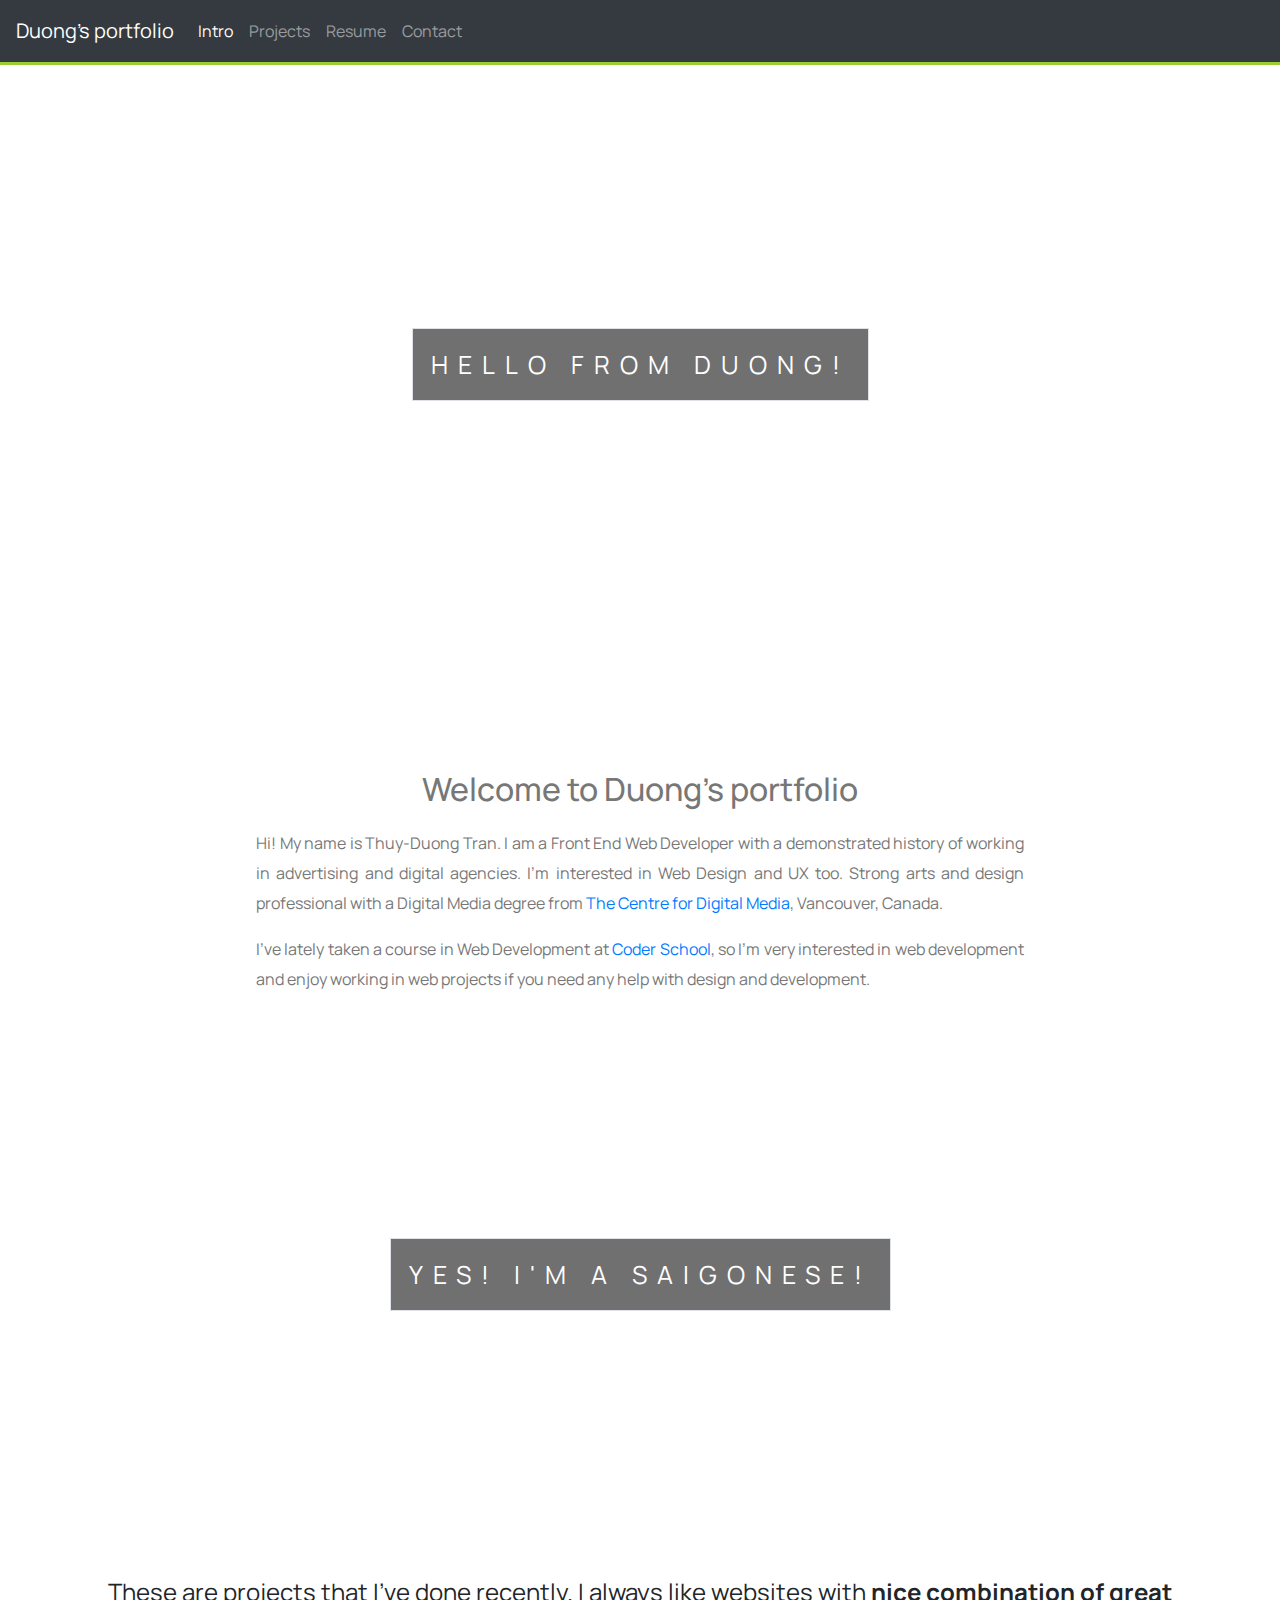
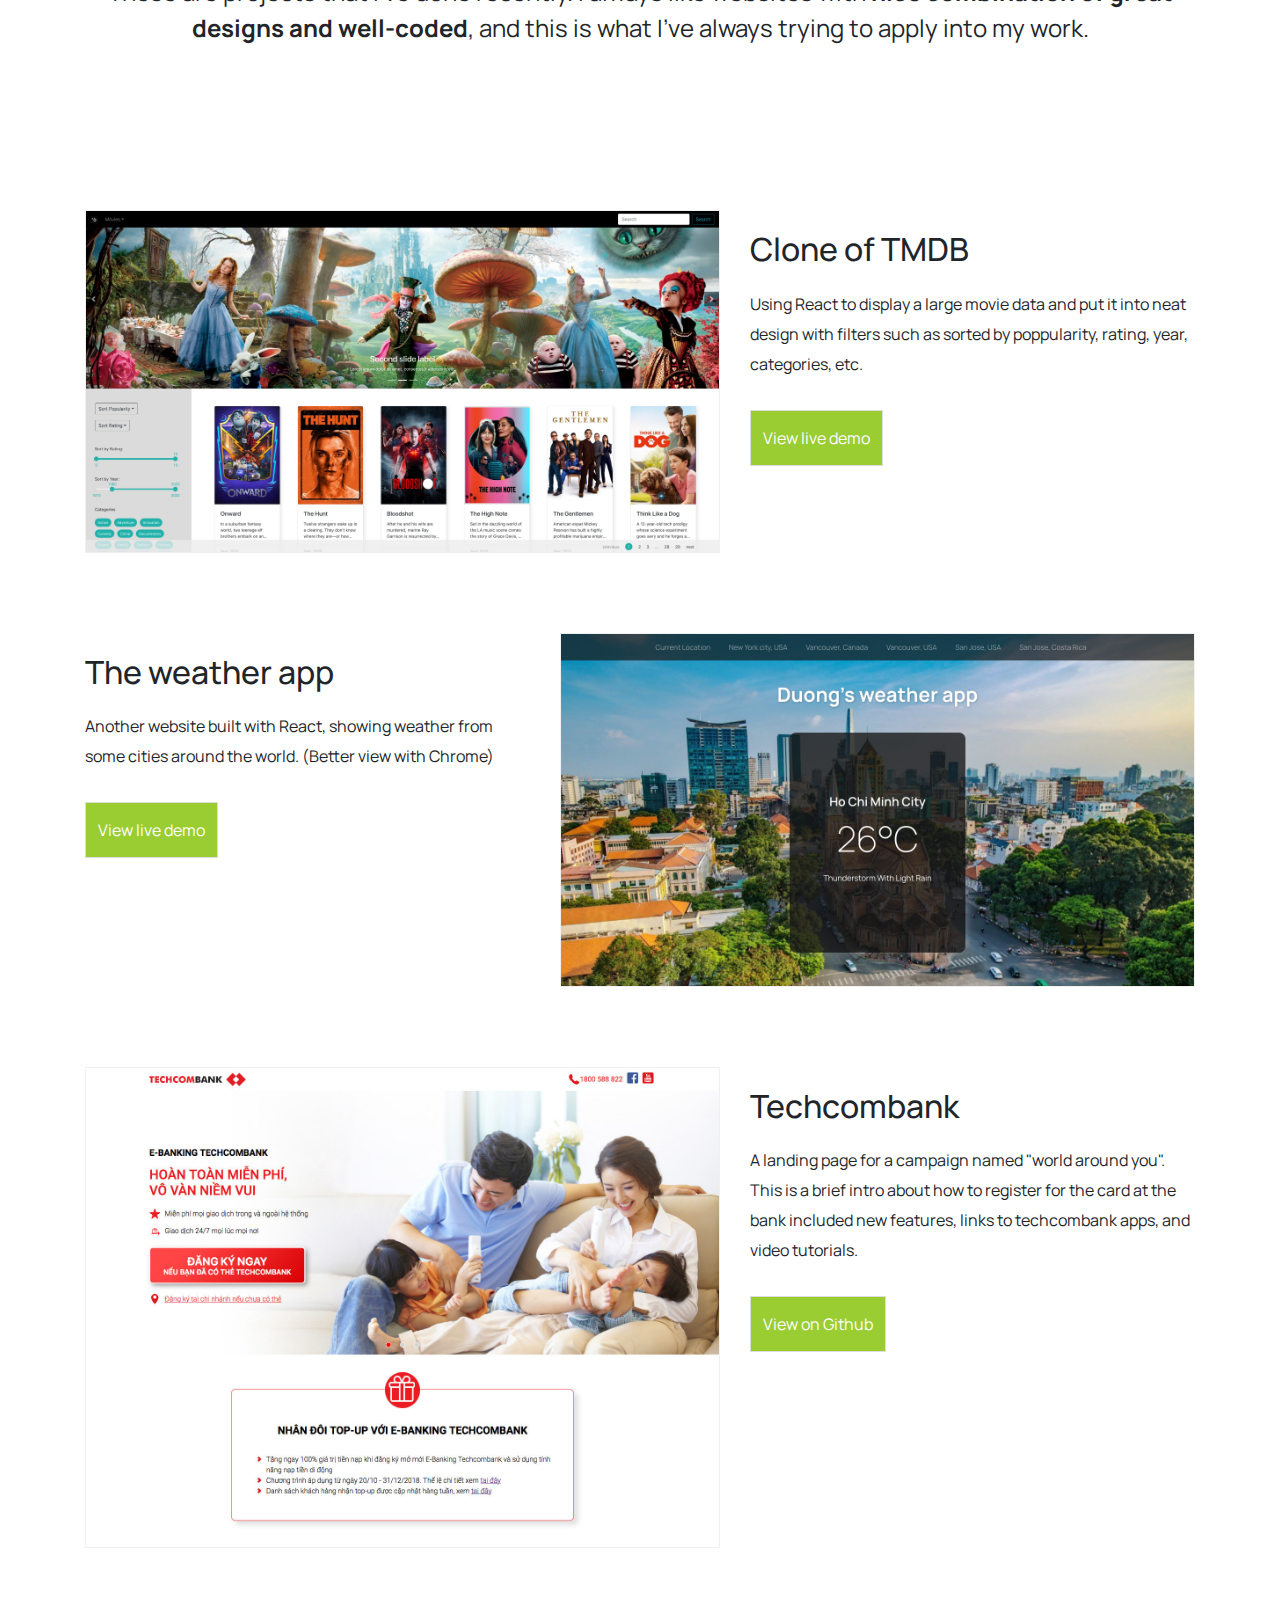
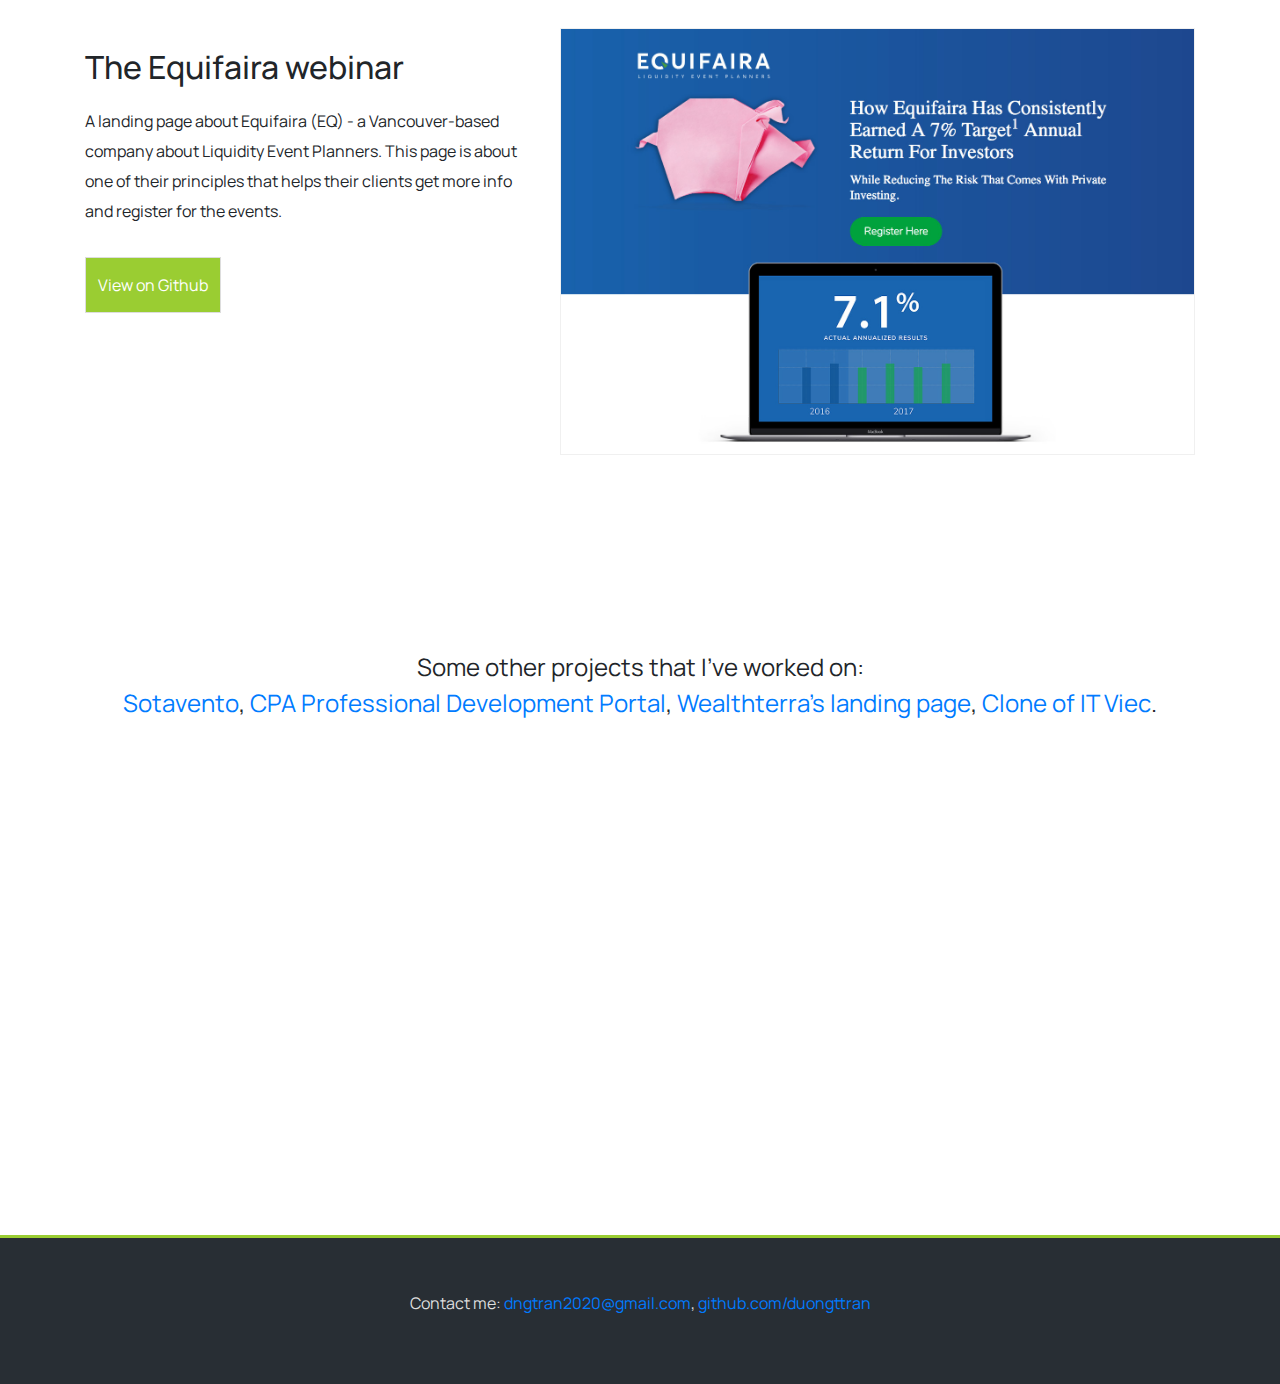
==== index.html @ acdcfc23 "Add files via upload" ====
<!doctype html>
<html lang="en">

<head>
    <!-- Required meta tags -->
    <meta charset="utf-8">
    <meta name="viewport" content="width=device-width, initial-scale=1, shrink-to-fit=no">

    <link rel="stylesheet" href="style.css">

    <!-- Bootstrap CSS -->
    <link rel="stylesheet" href="https://stackpath.bootstrapcdn.com/bootstrap/4.4.1/css/bootstrap.min.css"
        integrity="sha384-Vkoo8x4CGsO3+Hhxv8T/Q5PaXtkKtu6ug5TOeNV6gBiFeWPGFN9MuhOf23Q9Ifjh" crossorigin="anonymous">

    <link
        href="https://fonts.googleapis.com/css2?family=Cormorant:ital,wght@0,300;0,400;0,500;0,600;0,700;1,300;1,400;1,500;1,600;1,700&display=swap"
        rel="stylesheet">

    <title>Welcome to Duong's portfolio</title>

    <link href="https://fonts.googleapis.com/css2?family=Manrope:wght@200;300;400;500;600;700;800&display=swap"
        rel="stylesheet">


</head>

<body>

    <nav class="navbar fixed-top navbar-expand-lg navbar-dark bg-dark">
        <a class="navbar-brand" href="#home">Duong's portfolio</a>
        <button class="navbar-toggler" type="button" data-toggle="collapse" data-target="#navbarNav"
            aria-controls="navbarNav" aria-expanded="false" aria-label="Toggle navigation">
            <span class="navbar-toggler-icon"></span>
        </button>
        <div class="collapse navbar-collapse" id="navbarNav">
            <ul class="navbar-nav">
                <li class="nav-item active">
                    <a class="nav-link" href="#intro">Intro<span class="sr-only">(current)</span></a>
                </li>
                <li class="nav-item">
                    <a class="nav-link" href="#projects">Projects</a>
                </li>
                <li class="nav-item">
                    <a class="nav-link" href="Duong_resume_front-end_2020.pdf" target="_blank">Resume</a>
                </li>
                <li class="nav-item">
                    <a class="nav-link" href="#contact">Contact</a>
                </li>



            </ul>
        </div>
    </nav>

    <div class="bgimg-1" id="home">
        <div class="caption">
            <span class="border">Hello from Duong!</span>
        </div>
    </div>

    <div class="text-style-01" id="intro">
        <h2 class="center-text">Welcome to Duong's portfolio</h2>
        <p>Hi! My name is Thuy-Duong Tran. I am a Front End Web Developer with a demonstrated history of working in
            advertising and digital agencies. I'm interested in Web Design and UX too. Strong arts and design
            professional with a Digital Media degree from <a href="#" target="_blank">The Centre for Digital Media</a>,
            Vancouver, Canada.</p>
        <p>
            I've lately taken a course in Web Development at <a href="https://www.coderschool.vn/en/"
                target="_blank">Coder School</a>, so I'm very interested in web development and
            enjoy working in web projects if you need any help with design and development.</p>
    </div>

    <div class="bgimg-2">
        <div class="caption caption-02">

            <span class="border parallax-square">Yes! I'm a Saigonese!</span>
        </div>
    </div>

    <div class="main-projects">

        <div class="container">
            <div class="row">
                <div class="col-md-12 center-text em-text" id="projects">
                    These are projects that I've done recently. I always like websites with <b>nice combination of great
                        designs and well-coded</b>, and this is what I've always trying to apply into my work.
                </div>
            </div>
        </div>

        <div class="container">
            <div class="row half-part">
                <div class="col-md-7">
                    <a href="https://github.com/duongttran/dng-movie-list" target="_blank">
                        <img src="img/tmdb.jpg" class="project-img">
                    </a>
                </div>

                <div class="col-md-5 right-text">
                    <h2>Clone of TMDB</h2>
                    <p>Using React to display a large movie data and put it into neat design with filters such as sorted
                        by poppularity, rating, year, categories, etc.</p>
                    <button>
                        <a href="https://dng-movie-list.netlify.app/" target="_blank">View live demo
                        </a>
                    </button>
                </div>
            </div>
        </div>



        <div class="container">
            <div class="row half-part">

                <div class="col-md-5 left-text">
                    <h2>The weather app</h2>
                    <p>Another website built with React, showing weather from some cities around the world. (Better view
                        with Chrome)</p>
                    <button><a href="https://duong-weather-app.netlify.app/" target="_blank">View live
                            demo</a></button>
                </div>

                <div class="col-md-7"><a href="https://github.com/duongttran/duong-weather-app" target="_blank">
                        <img src="img/weather.jpg" class="project-img"></a>
                </div>

            </div>
        </div>

        <!-- <div class="container">
            <div class="row half-part">
                <div class="col-md-6">
                    <a href="https://it-viec.netlify.app/" target="_blank"><img src="img/tmdb.jpg" class="project-img"></a>
                </div>
    
                <div class="col-md-6 right-text">
                    <h2>Clone of IT Viec</h2>
                    <p>Using React + Redux to replicate IT Viec - a website for finding jobs in Vietnam.</p>
                </div>
            </div>
        </div> -->



        <div class="container">
            <div class="row half-part">
                <div class="col-md-7">
                    <a href="https://techcombank.netlify.app/" target="_blank"><img src="img/techcombank.jpg"
                            class="project-img"></a>
                </div>

                <div class="col-md-5 right-text">
                    <h2>Techcombank</h2>
                    <p>A landing page for a campaign named "world around you". This is a brief intro about how to
                        register
                        for the card at the bank included new features, links to techcombank apps, and video tutorials.
                    </p>
                    <button><a href=" https://github.com/duongttran/techcombank" target="_blank">View on
                            Github</a></button>

                </div>
            </div>
        </div>

        <div class="container">
            <div class="row half-part">

                <div class="col-md-5 left-text">
                    <h2>The Equifaira webinar</h2>
                    <p>A landing page about Equifaira (EQ) - a Vancouver-based company about Liquidity Event Planners.
                        This page is about one of their principles that helps their clients get more info and register
                        for
                        the events.</p>
                    <button><a href="https://github.com/duongttran/eqlanding" target="_blank">View on
                            Github</a></button>
                </div>

                <div class="col-md-7">
                    <a href="https://www.equifaira.com/webinar-2018.html" target="_blank"><img src="img/eq.jpg"
                            class="project-img"></a>

                </div>


            </div>
        </div>

        <!-- <div class="container">
            <div class="row half-part">
    
                <div class="col-md-6">
                    <h2>The EQ webinar</h2>
                    <p>A landing page about Equifaira (EQ) - a Vancouver-based company about Liquidity Event Planners. This page is about one of their webinar that helps their clients get more info and register for the events.</p>
                </div>
    
                <div class="col-md-6 flower-bgr ">
                    <a href="https://www.equifaira.com/webinar-2018.html" target="_blank"><img src="img/eq.jpg" class="project-img"></a>
                </div>
    
            </div>
        </div> -->



        <div class="container">
            <div class="row">
                <div class="col-md-12 center-text em-text" id="projects">
                    Some other projects that I've worked on:<br />
                    <a href="https://sotavento.netlify.app/" target="_blank">Sotavento</a>, <a
                        href="https://pd.bccpa.ca/" target="_blank">CPA Professional
                        Development Portal</a>, <a href="http://dr.wealthterra.com/" target="_blank">Wealthterra's
                        landing page</a>, <a href="https://it-viec.netlify.app/" target="_blank">Clone of IT Viec</a>.
                </div>
            </div>
        </div>
    </div>



    <div class="bgimg-3">
        <div class="caption">


        </div>
    </div>

    <div class="footer" id="contact">
        <p>Contact me: <a href="mailto:dngtran2020@gmail.com">dngtran2020@gmail.com</a>, <a href="github.com/duongttran"
                target="_blank">github.com/duongttran</a></p>
    </div>
    </div>


    <!-- <div class="bgimg-1">


        <div class="caption">
            <span class="border">COOL!</span>
        </div>

    </div> -->


    <script src="https://code.jquery.com/jquery-3.4.1.slim.min.js"
        integrity="sha384-J6qa4849blE2+poT4WnyKhv5vZF5SrPo0iEjwBvKU7imGFAV0wwj1yYfoRSJoZ+n"
        crossorigin="anonymous"></script>
    <script src="https://cdn.jsdelivr.net/npm/popper.js@1.16.0/dist/umd/popper.min.js"
        integrity="sha384-Q6E9RHvbIyZFJoft+2mJbHaEWldlvI9IOYy5n3zV9zzTtmI3UksdQRVvoxMfooAo"
        crossorigin="anonymous"></script>
    <script src="https://stackpath.bootstrapcdn.com/bootstrap/4.4.1/js/bootstrap.min.js"
        integrity="sha384-wfSDF2E50Y2D1uUdj0O3uMBJnjuUD4Ih7YwaYd1iqfktj0Uod8GCExl3Og8ifwB6"
        crossorigin="anonymous"></script>
</body>

</html>
---- style.css ----
nav {
  border-bottom: 3px solid yellowgreen;
}
body,
html {
  height: 100%;
  margin: 0;
  font-family: "Manrope", sans-serif !important;
  font-size: 16px !important;
  line-height: 30px !important;
  color: #777;
}

nav {
  font-family: "Manrope", sans-serif !important;
  font-size: 16px !important;
  line-height: 30px !important;
  color: #777;
}

nav a {
  transition: 0.5s;
}

.bgimg-1,
.bgimg-2,
.bgimg-3 {
  position: relative;
  background-attachment: fixed;
  background-position: center;
  background-repeat: no-repeat;
  background-size: cover;
}

.bgimg-1 {
  background-image: url("https://princeofwhales.com/wp-content/uploads/2019/05/Vancouver-Adventures.jpg");
  min-height: 700px;
}

.bgimg-2 {
  background-image: url("https://wantsee.world/wp-content/uploads/2019/10/Ho-Chi-Minh-City.-Notre-Dame-Cathedral-Basilica-of-Saigon.jpg");
  min-height: 400px;
}

.bgimg-3 {
  background-image: url("https://images.adsttc.com/media/images/5015/4321/28ba/0d02/f000/0a5a/large_jpg/stringio.jpg?1414028909=");
  min-height: 400px;
}

h2 {
  margin: 20px 0 !important;
}

button {
  border: #ddd 1px solid;
  background-color: yellowgreen;
  color: white;
  padding: 12px;
  transition: 0.5s;
  margin: 15px 0 !important;
}

.border {
  font-family: "Manrope", serif;
}

button a {
  color: white;
  text-decoration: none;
}

button:hover {
  border: #ddd 1px solid;
  background-color: white;

  transition: 0.5s;
  color: grey;
  text-decoration: none;
}

button a:hover {
  color: grey;
  text-decoration: none;
}

.caption {
  position: absolute;
  left: 0;
  top: 50%;
  width: 100%;
  text-align: center;
  color: #000;
  text-transform: uppercase;
  letter-spacing: 0px !important;
}

/* .caption-02 {

    border: 2px solid white;
} */
.parallax-square {
  background-color: rgba(0, 0, 0, 0.411);
  font-size: 25px;
  color: #f7f7f7;
  border: 2px solid white !important;
}

.center-text {
  text-align: center;
}

.caption span.border {
  background-color: rgba(17, 17, 17, 0.6);
  color: #fff;
  padding: 18px;
  font-size: 25px;
  letter-spacing: 10px;
}

h3 {
  letter-spacing: 5px;
  text-transform: uppercase;
  font: 20px "Lato", sans-serif;
  color: #111;
}

/* DUONG */

.center-text {
  text-align: center;
}

h1,
h2 {
  margin: 50px 0;
}

h2 {
  font-family: "Manrope", sans-serif;
}

h3 {
  font-family: "Manrope", sans-serif;
}

.em-text {
  font-size: 24px;
  line-height: 36px;

  margin: 10% 0;
}

#projects {
}

/* .center-video {
    display: flex;
    justify-content: center;
}

.center-video iframe {
    text-align: center;
    margin: 0 auto;
    margin: 10%;
} */

.half-part {
  margin-top: 50px;
  margin-bottom: 80px;
}

.right-text {
  padding-left: 20px;
}

iframe {
  margin-bottom: 50px;
}

.footer {
  color: #ddd;
  background-color: #282e34;
  text-align: center !important;
  padding: 50px 80px;
  text-align: justify;
  border-top: 3px solid yellowgreen;
}

/* .flower-bgr {
    background-image: url("https://cdn.dribbble.com/users/3692561/screenshots/10126537/media/835171ef32d8d1f1078cff45e95d2a4d.png");
    background-size: 50%;
    background-position: bottom right;
    background-repeat: no-repeat;
} */

/* .mask-bgr {
    background-image: url("https://images-na.ssl-images-amazon.com/images/I/71JTZPoFWEL._AC_SL1500_.jpg");
    background-size: 50%;
    background-position: bottom left;
    background-repeat: no-repeat;
} */

.project-img {
  max-width: 100%;
  width: 100%;
  height: 100%;
  border: 1px solid rgb(240, 240, 240);
}

#tmdb {
  height: 300px;
}

.text-style-01 {
  color: #777;
  background-color: white;
  text-align: center;
  padding: 50px 20%;
  text-align: justify;
}

.card-row {
  display: flex;
  justify-content: center;
  padding: 10% 5%;
}

.card {
  margin-bottom: 50px;
}

.btn-primary,
.btn {
  color: #fff;
  background-color: red !important;
  border-color: #0062cc;
}

.bgimg-4 {
  background-color: blue;
  mix-blend-mode: multiply;
  background-image: url("https://d3oj2y7irryo5z.cloudfront.net/wp-content/uploads/2020/03/unnamed-2.jpg");
  /* min-height: 800px; */
}

/* Turn off parallax scrolling for tablets and phones */

@media only screen and (max-device-width: 1024px) {
  .bgimg-1,
  .bgimg-2,
  .bgimg-3 {
    background-attachment: scroll;
  }
}

@media (max-width: 600px) {
  .caption span.border {
    font-size: 15px !important;
    border: 2px solid white !important;
    font-weight: 600;
    background-color: rgba(41, 41, 41, 0.671);
  }
}
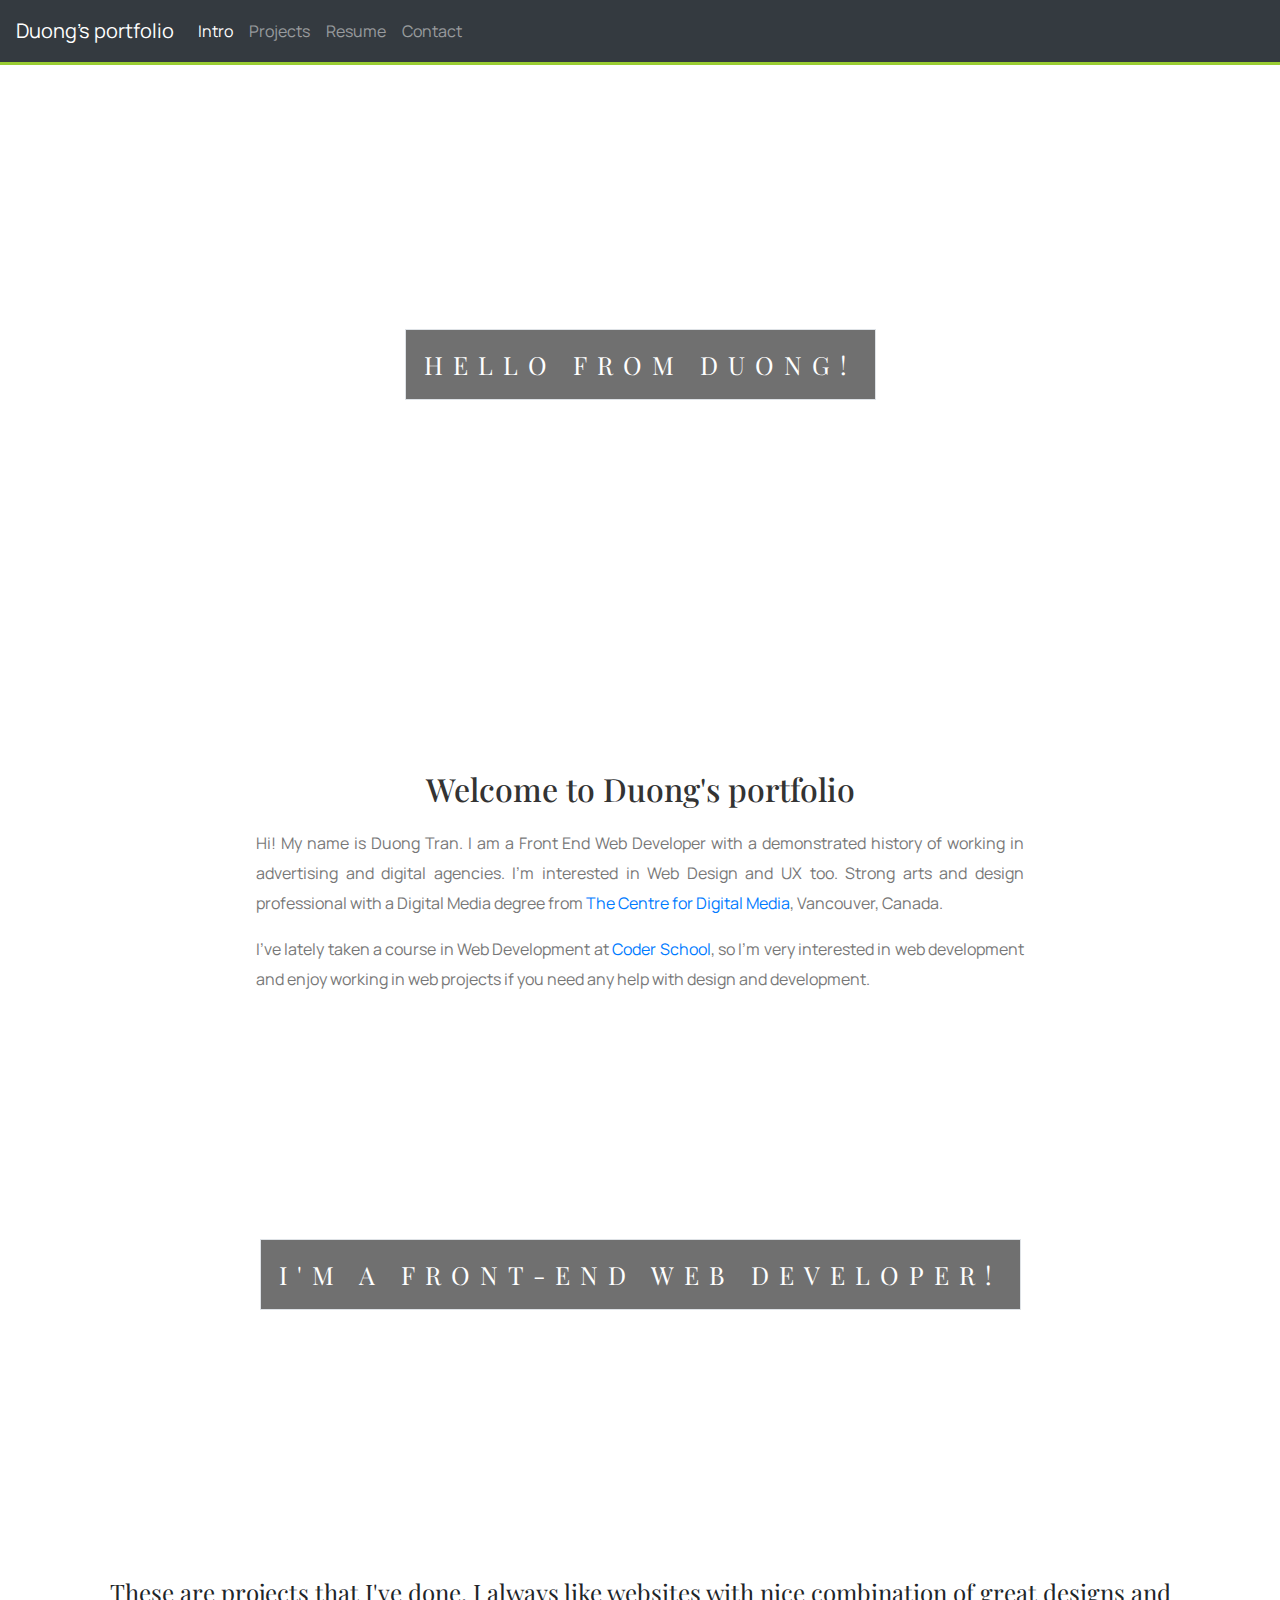
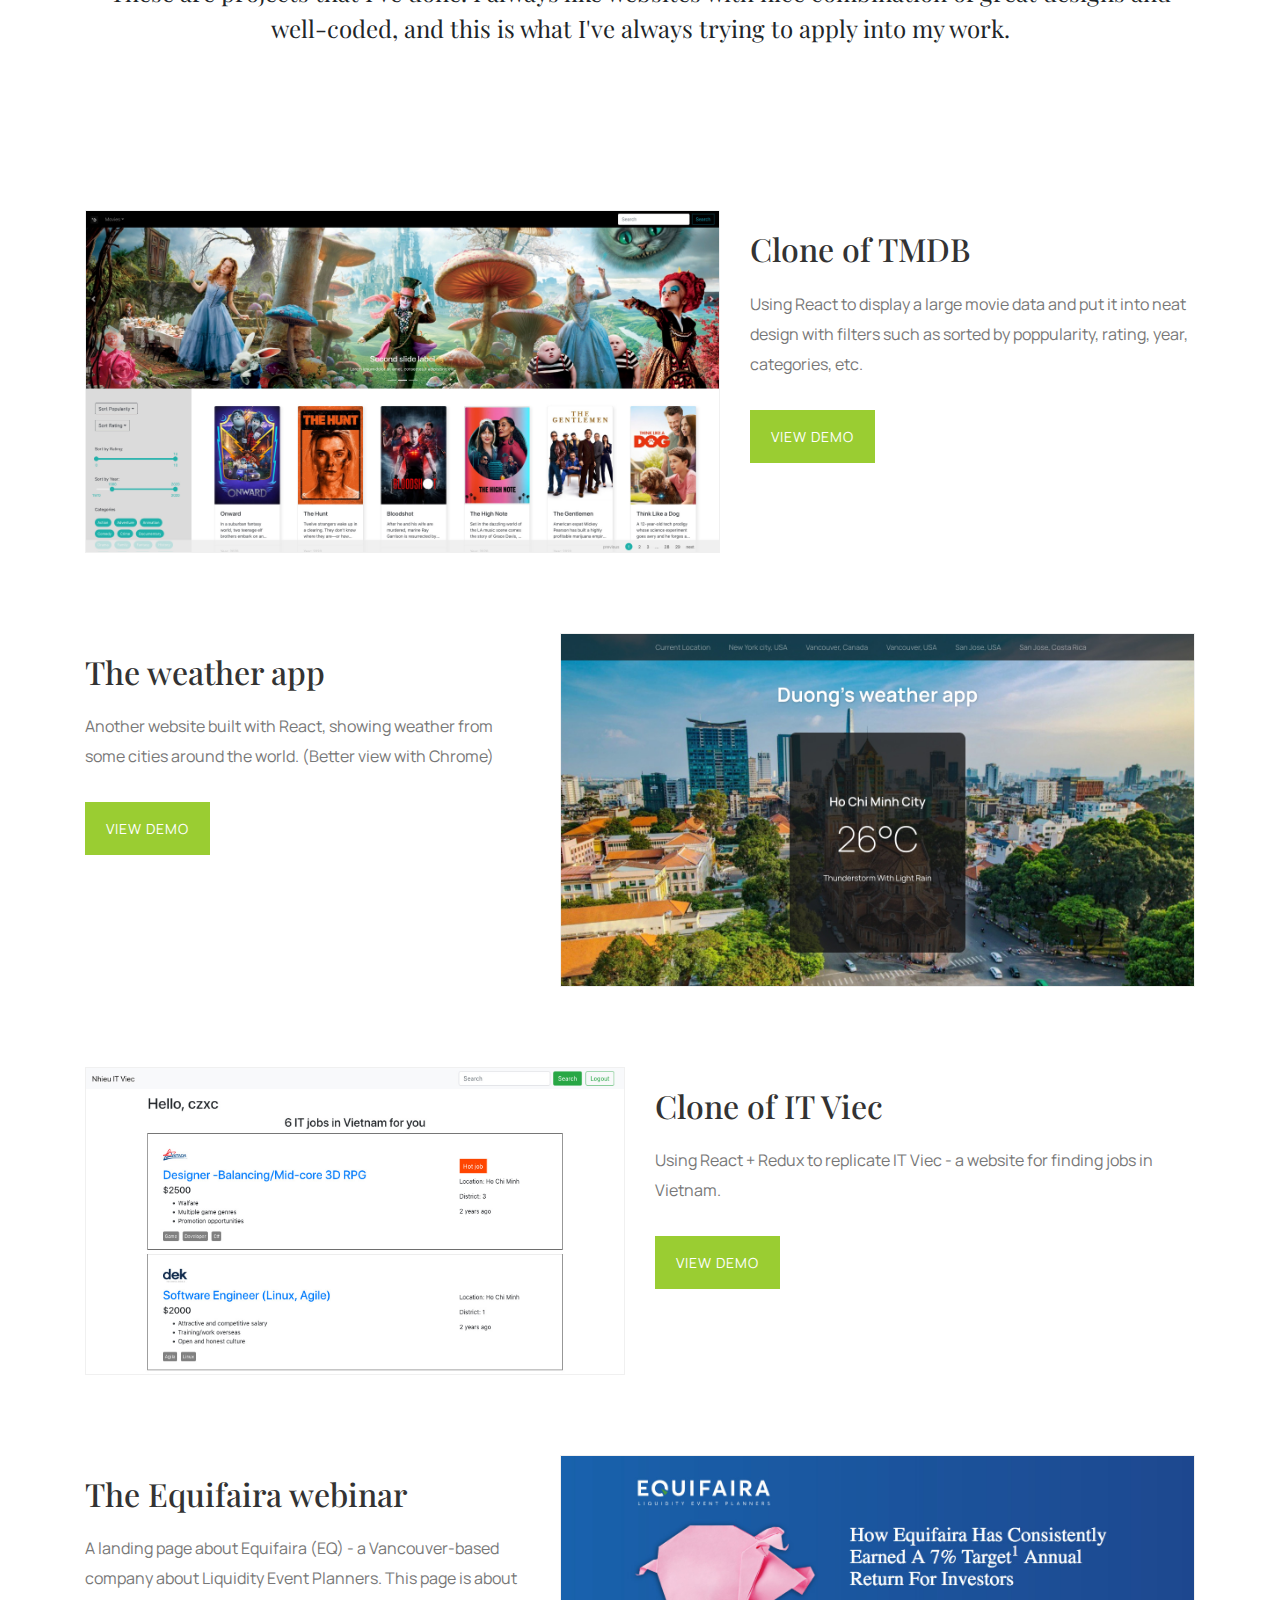
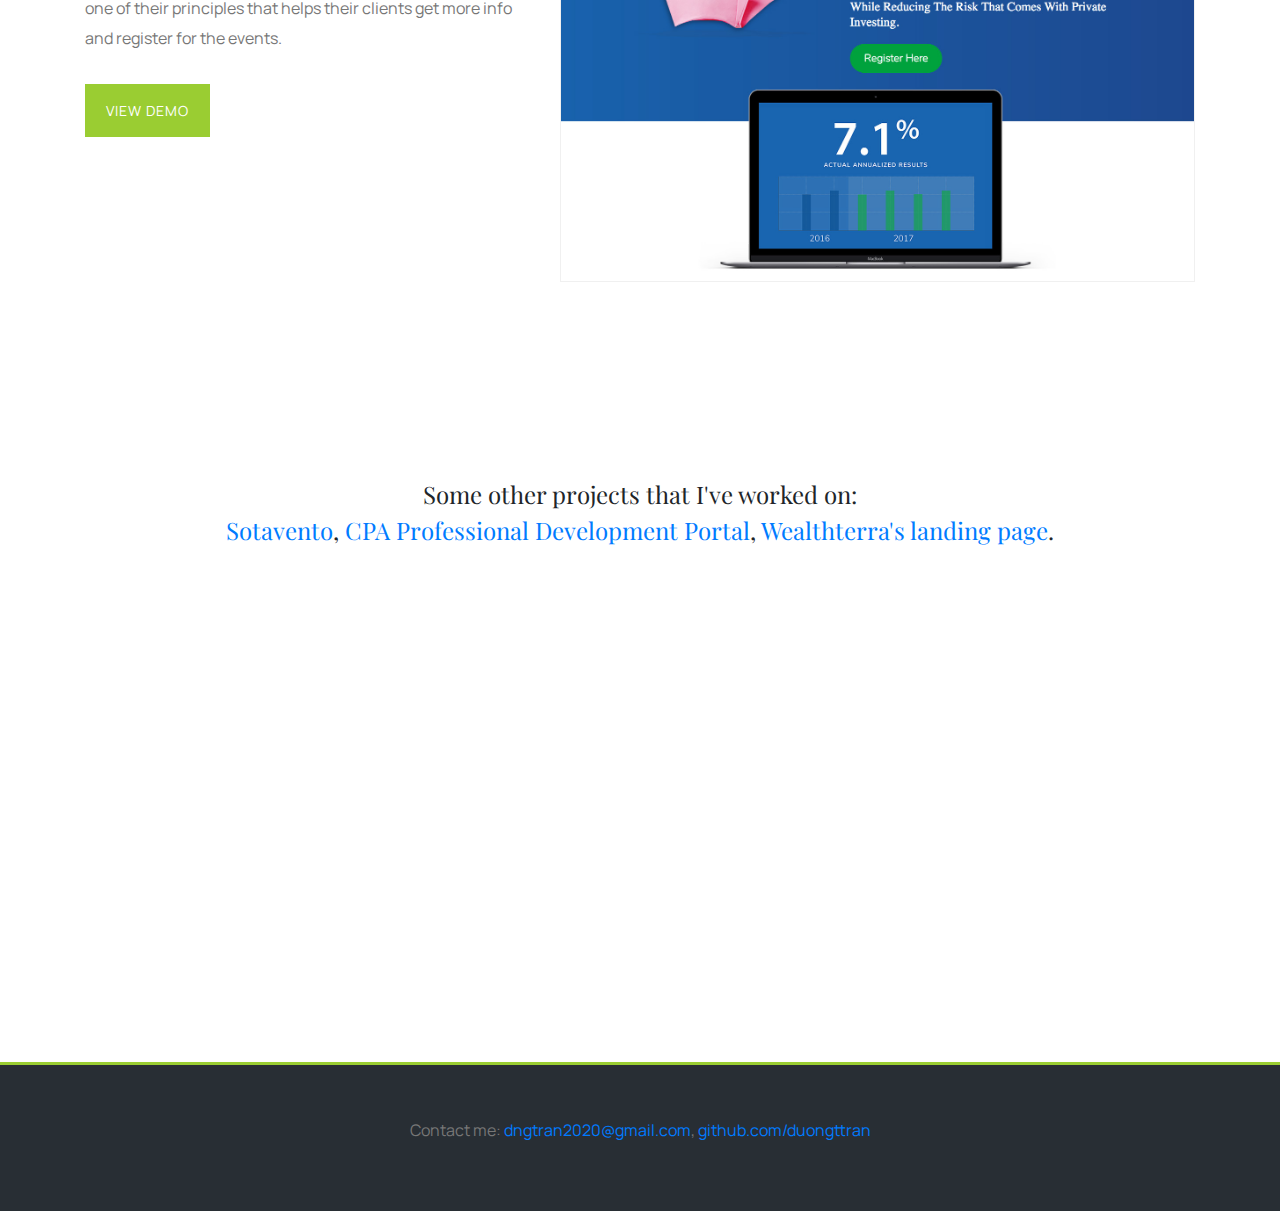
==== commit b77e202b: "fix layout" ====
--- a/index.html
+++ b/index.html
@@ -9,18 +9,17 @@
     <link rel="stylesheet" href="style.css">
 
     <!-- Bootstrap CSS -->
-    <link rel="stylesheet" href="https://stackpath.bootstrapcdn.com/bootstrap/4.4.1/css/bootstrap.min.css"
-        integrity="sha384-Vkoo8x4CGsO3+Hhxv8T/Q5PaXtkKtu6ug5TOeNV6gBiFeWPGFN9MuhOf23Q9Ifjh" crossorigin="anonymous">
-
-    <link
-        href="https://fonts.googleapis.com/css2?family=Cormorant:ital,wght@0,300;0,400;0,500;0,600;0,700;1,300;1,400;1,500;1,600;1,700&display=swap"
-        rel="stylesheet">
+    <link rel="stylesheet" href="https://stackpath.bootstrapcdn.com/bootstrap/4.4.1/css/bootstrap.min.css" integrity="sha384-Vkoo8x4CGsO3+Hhxv8T/Q5PaXtkKtu6ug5TOeNV6gBiFeWPGFN9MuhOf23Q9Ifjh" crossorigin="anonymous">
+
+    <link href="https://fonts.googleapis.com/css2?family=Cormorant:ital,wght@0,300;0,400;0,500;0,600;0,700;1,300;1,400;1,500;1,600;1,700&display=swap" rel="stylesheet">
+
+    <link rel="preconnect" href="https://fonts.googleapis.com">
+    <link rel="preconnect" href="https://fonts.gstatic.com" crossorigin>
+    <link href="https://fonts.googleapis.com/css2?family=Playfair+Display:wght@400;500;600;700;800;900&display=swap" rel="stylesheet">
 
     <title>Welcome to Duong's portfolio</title>
 
-    <link href="https://fonts.googleapis.com/css2?family=Manrope:wght@200;300;400;500;600;700;800&display=swap"
-        rel="stylesheet">
-
+    <link href="https://fonts.googleapis.com/css2?family=Manrope:wght@200;300;400;500;600;700;800&display=swap" rel="stylesheet">
 
 </head>
 
@@ -28,8 +27,7 @@
 
     <nav class="navbar fixed-top navbar-expand-lg navbar-dark bg-dark">
         <a class="navbar-brand" href="#home">Duong's portfolio</a>
-        <button class="navbar-toggler" type="button" data-toggle="collapse" data-target="#navbarNav"
-            aria-controls="navbarNav" aria-expanded="false" aria-label="Toggle navigation">
+        <button class="navbar-toggler" type="button" data-toggle="collapse" data-target="#navbarNav" aria-controls="navbarNav" aria-expanded="false" aria-label="Toggle navigation">
             <span class="navbar-toggler-icon"></span>
         </button>
         <div class="collapse navbar-collapse" id="navbarNav">
@@ -41,13 +39,11 @@
                     <a class="nav-link" href="#projects">Projects</a>
                 </li>
                 <li class="nav-item">
-                    <a class="nav-link" href="Duong_resume_front-end_2020.pdf" target="_blank">Resume</a>
+                    <a class="nav-link" href="#" target="_blank">Resume</a>
                 </li>
                 <li class="nav-item">
                     <a class="nav-link" href="#contact">Contact</a>
                 </li>
-
-
 
             </ul>
         </div>
@@ -61,29 +57,23 @@
 
     <div class="text-style-01" id="intro">
         <h2 class="center-text">Welcome to Duong's portfolio</h2>
-        <p>Hi! My name is Thuy-Duong Tran. I am a Front End Web Developer with a demonstrated history of working in
-            advertising and digital agencies. I'm interested in Web Design and UX too. Strong arts and design
-            professional with a Digital Media degree from <a href="#" target="_blank">The Centre for Digital Media</a>,
-            Vancouver, Canada.</p>
+        <p>Hi! My name is Duong Tran. I am a Front End Web Developer with a demonstrated history of working in advertising and digital agencies. I'm interested in Web Design and UX too. Strong arts and design professional with a Digital Media degree from
+            <a href="https://thecdm.ca/" target="_blank">The Centre for Digital Media</a>, Vancouver, Canada.</p>
         <p>
-            I've lately taken a course in Web Development at <a href="https://www.coderschool.vn/en/"
-                target="_blank">Coder School</a>, so I'm very interested in web development and
-            enjoy working in web projects if you need any help with design and development.</p>
+            I've lately taken a course in Web Development at <a href="https://www.coderschool.vn/en/" target="_blank">Coder School</a>, so I'm very interested in web development and enjoy working in web projects if you need any help with design and development.</p>
     </div>
 
     <div class="bgimg-2">
         <div class="caption caption-02">
-
-            <span class="border parallax-square">Yes! I'm a Saigonese!</span>
+            <span class="border parallax-square">I'm a front-end web developer!</span>
         </div>
     </div>
 
     <div class="main-projects">
-
         <div class="container">
             <div class="row">
                 <div class="col-md-12 center-text em-text" id="projects">
-                    These are projects that I've done recently. I always like websites with <b>nice combination of great
+                    These are projects that I've done. I always like websites with <b>nice combination of great
                         designs and well-coded</b>, and this is what I've always trying to apply into my work.
                 </div>
             </div>
@@ -99,10 +89,9 @@
 
                 <div class="col-md-5 right-text">
                     <h2>Clone of TMDB</h2>
-                    <p>Using React to display a large movie data and put it into neat design with filters such as sorted
-                        by poppularity, rating, year, categories, etc.</p>
+                    <p>Using React to display a large movie data and put it into neat design with filters such as sorted by poppularity, rating, year, categories, etc.</p>
                     <button>
-                        <a href="https://dng-movie-list.netlify.app/" target="_blank">View live demo
+                        <a href="https://dng-movie-list.netlify.app/" target="_blank">View demo
                         </a>
                     </button>
                 </div>
@@ -113,73 +102,64 @@
 
         <div class="container">
             <div class="row half-part">
-
                 <div class="col-md-5 left-text">
                     <h2>The weather app</h2>
-                    <p>Another website built with React, showing weather from some cities around the world. (Better view
-                        with Chrome)</p>
-                    <button><a href="https://duong-weather-app.netlify.app/" target="_blank">View live
+                    <p>Another website built with React, showing weather from some cities around the world. (Better view with Chrome)</p>
+                    <button><a href="https://duong-weather-app.netlify.app/" target="_blank">View
                             demo</a></button>
                 </div>
 
-                <div class="col-md-7"><a href="https://github.com/duongttran/duong-weather-app" target="_blank">
+                <div class="col-md-7">
+                    <a href="https://github.com/duongttran/duong-weather-app" target="_blank">
                         <img src="img/weather.jpg" class="project-img"></a>
                 </div>
 
             </div>
         </div>
 
-        <!-- <div class="container">
+        <div class="container">
             <div class="row half-part">
                 <div class="col-md-6">
-                    <a href="https://it-viec.netlify.app/" target="_blank"><img src="img/tmdb.jpg" class="project-img"></a>
-                </div>
-    
+                    <a href="https://github.com/duongttran/itviec/" target="_blank"><img src="img/it-viec.jpg" class="project-img"></a>
+                </div>
+
                 <div class="col-md-6 right-text">
                     <h2>Clone of IT Viec</h2>
                     <p>Using React + Redux to replicate IT Viec - a website for finding jobs in Vietnam.</p>
-                </div>
-            </div>
-        </div> -->
-
-
-
-        <div class="container">
-            <div class="row half-part">
-                <div class="col-md-7">
-                    <a href="https://techcombank.netlify.app/" target="_blank"><img src="img/techcombank.jpg"
-                            class="project-img"></a>
+                    <button><a href="https://it-viec.netlify.app" target="_blank">View demo</a></button>
+                </div>
+            </div>
+        </div>
+
+
+        <!-- <div class="container">
+            <div class="row half-part">
+                <div class="col-md-7">
+                    <a href="https://techcombank.netlify.app/" target="_blank"><img src="img/techcombank.jpg" class="project-img"></a>
                 </div>
 
                 <div class="col-md-5 right-text">
                     <h2>Techcombank</h2>
-                    <p>A landing page for a campaign named "world around you". This is a brief intro about how to
-                        register
-                        for the card at the bank included new features, links to techcombank apps, and video tutorials.
+                    <p>A landing page for a campaign named "world around you". This is a brief intro about how to register for the card at the bank included new features, links to techcombank apps, and video tutorials.
                     </p>
                     <button><a href=" https://github.com/duongttran/techcombank" target="_blank">View on
                             Github</a></button>
 
                 </div>
             </div>
-        </div>
+        </div> -->
 
         <div class="container">
             <div class="row half-part">
 
                 <div class="col-md-5 left-text">
                     <h2>The Equifaira webinar</h2>
-                    <p>A landing page about Equifaira (EQ) - a Vancouver-based company about Liquidity Event Planners.
-                        This page is about one of their principles that helps their clients get more info and register
-                        for
-                        the events.</p>
-                    <button><a href="https://github.com/duongttran/eqlanding" target="_blank">View on
-                            Github</a></button>
-                </div>
-
-                <div class="col-md-7">
-                    <a href="https://www.equifaira.com/webinar-2018.html" target="_blank"><img src="img/eq.jpg"
-                            class="project-img"></a>
+                    <p>A landing page about Equifaira (EQ) - a Vancouver-based company about Liquidity Event Planners. This page is about one of their principles that helps their clients get more info and register for the events.</p>
+                    <button><a href="https://eqlanding.netlify.app" target="_blank">View demo</a></button>
+                </div>
+
+                <div class="col-md-7">
+                    <a href="https://github.com/duongttran/eqlanding/" target="_blank"><img src="img/eq.jpg" class="project-img"></a>
 
                 </div>
 
@@ -208,10 +188,9 @@
             <div class="row">
                 <div class="col-md-12 center-text em-text" id="projects">
                     Some other projects that I've worked on:<br />
-                    <a href="https://sotavento.netlify.app/" target="_blank">Sotavento</a>, <a
-                        href="https://pd.bccpa.ca/" target="_blank">CPA Professional
-                        Development Portal</a>, <a href="http://dr.wealthterra.com/" target="_blank">Wealthterra's
-                        landing page</a>, <a href="https://it-viec.netlify.app/" target="_blank">Clone of IT Viec</a>.
+                    <a href="https://sotavento.netlify.app/" target="_blank">Sotavento</a>, <a href="https://pd.bccpa.ca/" target="_blank">CPA Professional
+                        Development Portal</a>, <a href="#" target="_blank">Wealthterra's
+                        landing page</a>.
                 </div>
             </div>
         </div>
@@ -227,8 +206,7 @@
     </div>
 
     <div class="footer" id="contact">
-        <p>Contact me: <a href="mailto:dngtran2020@gmail.com">dngtran2020@gmail.com</a>, <a href="github.com/duongttran"
-                target="_blank">github.com/duongttran</a></p>
+        <p>Contact me: <a href="mailto:dngtran2020@gmail.com">dngtran2020@gmail.com</a>, <a href="github.com/duongttran" target="_blank">github.com/duongttran</a></p>
     </div>
     </div>
 
@@ -243,15 +221,9 @@
     </div> -->
 
 
-    <script src="https://code.jquery.com/jquery-3.4.1.slim.min.js"
-        integrity="sha384-J6qa4849blE2+poT4WnyKhv5vZF5SrPo0iEjwBvKU7imGFAV0wwj1yYfoRSJoZ+n"
-        crossorigin="anonymous"></script>
-    <script src="https://cdn.jsdelivr.net/npm/popper.js@1.16.0/dist/umd/popper.min.js"
-        integrity="sha384-Q6E9RHvbIyZFJoft+2mJbHaEWldlvI9IOYy5n3zV9zzTtmI3UksdQRVvoxMfooAo"
-        crossorigin="anonymous"></script>
-    <script src="https://stackpath.bootstrapcdn.com/bootstrap/4.4.1/js/bootstrap.min.js"
-        integrity="sha384-wfSDF2E50Y2D1uUdj0O3uMBJnjuUD4Ih7YwaYd1iqfktj0Uod8GCExl3Og8ifwB6"
-        crossorigin="anonymous"></script>
+    <script src="https://code.jquery.com/jquery-3.4.1.slim.min.js" integrity="sha384-J6qa4849blE2+poT4WnyKhv5vZF5SrPo0iEjwBvKU7imGFAV0wwj1yYfoRSJoZ+n" crossorigin="anonymous"></script>
+    <script src="https://cdn.jsdelivr.net/npm/popper.js@1.16.0/dist/umd/popper.min.js" integrity="sha384-Q6E9RHvbIyZFJoft+2mJbHaEWldlvI9IOYy5n3zV9zzTtmI3UksdQRVvoxMfooAo" crossorigin="anonymous"></script>
+    <script src="https://stackpath.bootstrapcdn.com/bootstrap/4.4.1/js/bootstrap.min.js" integrity="sha384-wfSDF2E50Y2D1uUdj0O3uMBJnjuUD4Ih7YwaYd1iqfktj0Uod8GCExl3Og8ifwB6" crossorigin="anonymous"></script>
 </body>
 
 </html>--- a/style.css
+++ b/style.css
@@ -1,157 +1,180 @@
 nav {
-  border-bottom: 3px solid yellowgreen;
-}
+    border-bottom: 3px solid yellowgreen;
+}
+
 body,
 html {
-  height: 100%;
-  margin: 0;
-  font-family: "Manrope", sans-serif !important;
-  font-size: 16px !important;
-  line-height: 30px !important;
-  color: #777;
+    height: 100%;
+    margin: 0;
+    font-family: "Manrope", sans-serif !important;
+    font-size: 16px !important;
+    line-height: 30px !important;
+    color: #777;
 }
 
 nav {
-  font-family: "Manrope", sans-serif !important;
-  font-size: 16px !important;
-  line-height: 30px !important;
-  color: #777;
+    font-family: "Manrope", sans-serif !important;
+    font-size: 16px !important;
+    line-height: 30px !important;
+    color: #777;
 }
 
 nav a {
-  transition: 0.5s;
+    transition: 0.5s;
 }
 
 .bgimg-1,
 .bgimg-2,
 .bgimg-3 {
-  position: relative;
-  background-attachment: fixed;
-  background-position: center;
-  background-repeat: no-repeat;
-  background-size: cover;
+    position: relative;
+    background-attachment: fixed;
+    background-position: center;
+    background-repeat: no-repeat;
+    background-size: cover;
 }
 
 .bgimg-1 {
-  background-image: url("https://princeofwhales.com/wp-content/uploads/2019/05/Vancouver-Adventures.jpg");
-  min-height: 700px;
+    background-image: url("https://princeofwhales.com/wp-content/uploads/2019/05/Vancouver-Adventures.jpg");
+    min-height: 700px;
 }
 
 .bgimg-2 {
-  background-image: url("https://wantsee.world/wp-content/uploads/2019/10/Ho-Chi-Minh-City.-Notre-Dame-Cathedral-Basilica-of-Saigon.jpg");
-  min-height: 400px;
+    background-image: url("https://wantsee.world/wp-content/uploads/2019/10/Ho-Chi-Minh-City.-Notre-Dame-Cathedral-Basilica-of-Saigon.jpg");
+    min-height: 400px;
 }
 
 .bgimg-3 {
-  background-image: url("https://images.adsttc.com/media/images/5015/4321/28ba/0d02/f000/0a5a/large_jpg/stringio.jpg?1414028909=");
-  min-height: 400px;
+    background-image: url("https://images.adsttc.com/media/images/5015/4321/28ba/0d02/f000/0a5a/large_jpg/stringio.jpg?1414028909=");
+    min-height: 400px;
+}
+
+
+/* TYPOGRAPHY */
+
+h1,
+h2,
+h3 {
+    font-family: 'Playfair Display'!important;
+    font-weight: 800;
+    color: #333;
 }
 
 h2 {
-  margin: 20px 0 !important;
-}
+    margin: 20px 0 !important;
+}
+
+p {
+    color: #777;
+}
+
+
+/* a {
+    color: yellowgreen!important;
+} */
 
 button {
-  border: #ddd 1px solid;
-  background-color: yellowgreen;
-  color: white;
-  padding: 12px;
-  transition: 0.5s;
-  margin: 15px 0 !important;
+    border: yellowgreen 1px solid;
+    background-color: yellowgreen;
+    color: white;
+    padding: 12px;
+    transition: 0.5s;
+    margin: 15px 0 !important;
+    letter-spacing: 1px;
+    padding: 10px 20px;
 }
 
 .border {
-  font-family: "Manrope", serif;
+    font-family: 'Playfair Display';
+    font-weight: 300!important;
 }
 
 button a {
-  color: white;
-  text-decoration: none;
+    color: white;
+    text-decoration: none;
+    font-size: 14px;
+    text-transform: uppercase;
 }
 
 button:hover {
-  border: #ddd 1px solid;
-  background-color: white;
-
-  transition: 0.5s;
-  color: grey;
-  text-decoration: none;
+    border: #ddd 1px solid;
+    background-color: rgb(0, 96, 175);
+    transition: 0.5s;
+    color: white!important;
+    text-decoration: none;
 }
 
 button a:hover {
-  color: grey;
-  text-decoration: none;
+    color: white;
+    text-decoration: none;
 }
 
 .caption {
-  position: absolute;
-  left: 0;
-  top: 50%;
-  width: 100%;
-  text-align: center;
-  color: #000;
-  text-transform: uppercase;
-  letter-spacing: 0px !important;
-}
+    font-family: 'Playfair Display'!important;
+    position: absolute;
+    left: 0;
+    top: 50%;
+    width: 100%;
+    text-align: center;
+    color: #000;
+    text-transform: uppercase;
+    letter-spacing: 0px !important;
+}
+
 
 /* .caption-02 {
 
     border: 2px solid white;
 } */
+
 .parallax-square {
-  background-color: rgba(0, 0, 0, 0.411);
-  font-size: 25px;
-  color: #f7f7f7;
-  border: 2px solid white !important;
+    background-color: rgba(0, 0, 0, 0.411);
+    font-size: 25px;
+    color: #f7f7f7;
+    border: 2px solid white !important;
 }
 
 .center-text {
-  text-align: center;
+    text-align: center;
 }
 
 .caption span.border {
-  background-color: rgba(17, 17, 17, 0.6);
-  color: #fff;
-  padding: 18px;
-  font-size: 25px;
-  letter-spacing: 10px;
+    background-color: rgba(17, 17, 17, 0.6);
+    color: #fff;
+    padding: 18px;
+    font-size: 25px;
+    letter-spacing: 10px;
 }
 
 h3 {
-  letter-spacing: 5px;
-  text-transform: uppercase;
-  font: 20px "Lato", sans-serif;
-  color: #111;
-}
+    letter-spacing: 5px;
+    text-transform: uppercase;
+    font: 20px "Lato", sans-serif;
+    color: #111;
+}
+
 
 /* DUONG */
 
 .center-text {
-  text-align: center;
+    text-align: center;
 }
 
 h1,
 h2 {
-  margin: 50px 0;
-}
-
-h2 {
-  font-family: "Manrope", sans-serif;
-}
-
-h3 {
-  font-family: "Manrope", sans-serif;
+    margin: 50px 0;
 }
 
 .em-text {
-  font-size: 24px;
-  line-height: 36px;
-
-  margin: 10% 0;
+    font-size: 24px;
+    line-height: 36px;
+    margin: 10% 0;
 }
 
 #projects {
-}
+    font-family: 'Playfair Display';
+    font-weight: 200;
+}
+
 
 /* .center-video {
     display: flex;
@@ -165,26 +188,27 @@
 } */
 
 .half-part {
-  margin-top: 50px;
-  margin-bottom: 80px;
+    margin-top: 50px;
+    margin-bottom: 80px;
 }
 
 .right-text {
-  padding-left: 20px;
+    padding-left: 20px;
 }
 
 iframe {
-  margin-bottom: 50px;
+    margin-bottom: 50px;
 }
 
 .footer {
-  color: #ddd;
-  background-color: #282e34;
-  text-align: center !important;
-  padding: 50px 80px;
-  text-align: justify;
-  border-top: 3px solid yellowgreen;
-}
+    color: #ddd;
+    background-color: #282e34;
+    text-align: center !important;
+    padding: 50px 80px;
+    text-align: justify;
+    border-top: 3px solid yellowgreen;
+}
+
 
 /* .flower-bgr {
     background-image: url("https://cdn.dribbble.com/users/3692561/screenshots/10126537/media/835171ef32d8d1f1078cff45e95d2a4d.png");
@@ -193,6 +217,7 @@
     background-repeat: no-repeat;
 } */
 
+
 /* .mask-bgr {
     background-image: url("https://images-na.ssl-images-amazon.com/images/I/71JTZPoFWEL._AC_SL1500_.jpg");
     background-size: 50%;
@@ -201,63 +226,64 @@
 } */
 
 .project-img {
-  max-width: 100%;
-  width: 100%;
-  height: 100%;
-  border: 1px solid rgb(240, 240, 240);
+    max-width: 100%;
+    width: 100%;
+    height: 100%;
+    border: 1px solid rgb(240, 240, 240);
 }
 
 #tmdb {
-  height: 300px;
+    height: 300px;
 }
 
 .text-style-01 {
-  color: #777;
-  background-color: white;
-  text-align: center;
-  padding: 50px 20%;
-  text-align: justify;
+    color: #777;
+    background-color: white;
+    text-align: center;
+    padding: 50px 20%;
+    text-align: justify;
 }
 
 .card-row {
-  display: flex;
-  justify-content: center;
-  padding: 10% 5%;
+    display: flex;
+    justify-content: center;
+    padding: 10% 5%;
 }
 
 .card {
-  margin-bottom: 50px;
+    margin-bottom: 50px;
 }
 
 .btn-primary,
 .btn {
-  color: #fff;
-  background-color: red !important;
-  border-color: #0062cc;
+    color: #fff;
+    background-color: red !important;
+    border-color: #0062cc;
 }
 
 .bgimg-4 {
-  background-color: blue;
-  mix-blend-mode: multiply;
-  background-image: url("https://d3oj2y7irryo5z.cloudfront.net/wp-content/uploads/2020/03/unnamed-2.jpg");
-  /* min-height: 800px; */
-}
+    background-color: blue;
+    mix-blend-mode: multiply;
+    background-image: url("https://d3oj2y7irryo5z.cloudfront.net/wp-content/uploads/2020/03/unnamed-2.jpg");
+    /* min-height: 800px; */
+}
+
 
 /* Turn off parallax scrolling for tablets and phones */
 
 @media only screen and (max-device-width: 1024px) {
-  .bgimg-1,
-  .bgimg-2,
-  .bgimg-3 {
-    background-attachment: scroll;
-  }
+    .bgimg-1,
+    .bgimg-2,
+    .bgimg-3 {
+        background-attachment: scroll;
+    }
 }
 
 @media (max-width: 600px) {
-  .caption span.border {
-    font-size: 15px !important;
-    border: 2px solid white !important;
-    font-weight: 600;
-    background-color: rgba(41, 41, 41, 0.671);
-  }
-}
+    .caption span.border {
+        font-size: 15px !important;
+        border: 2px solid white !important;
+        font-weight: 600;
+        background-color: rgba(41, 41, 41, 0.671);
+    }
+}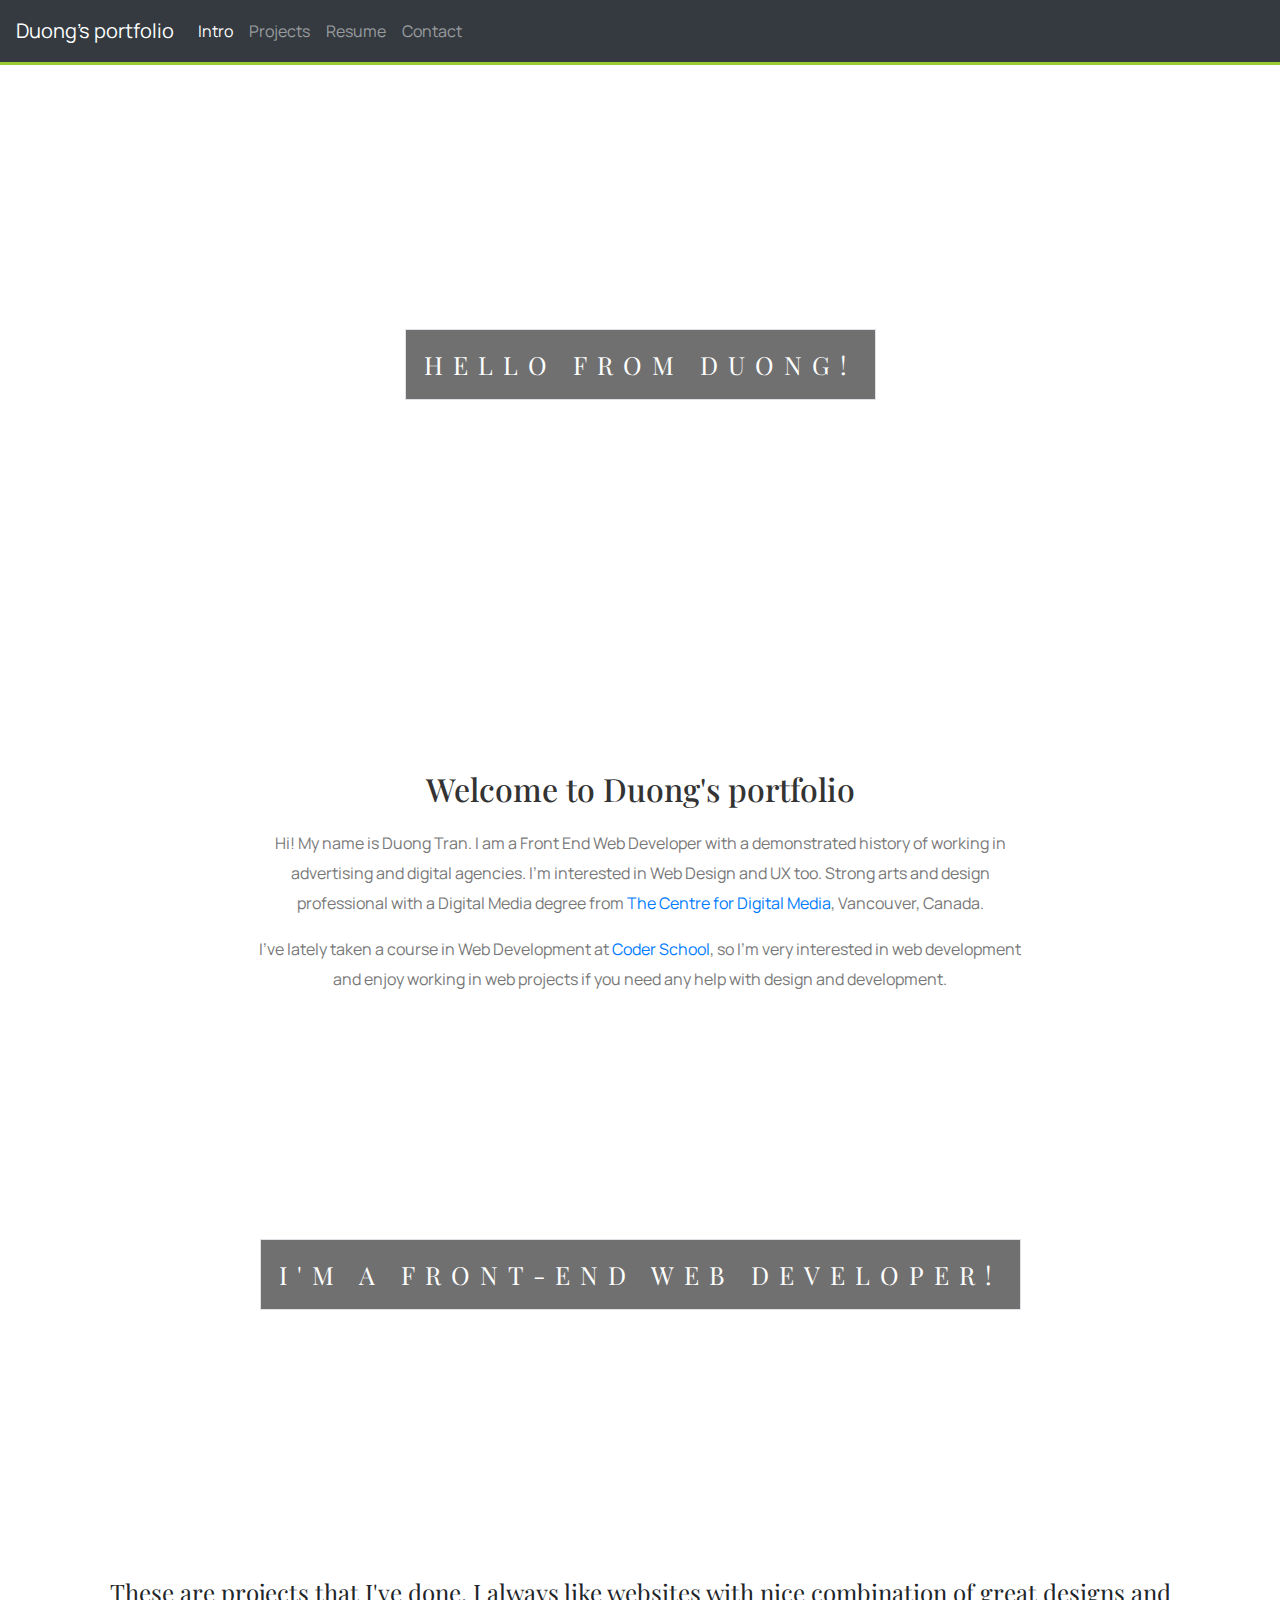
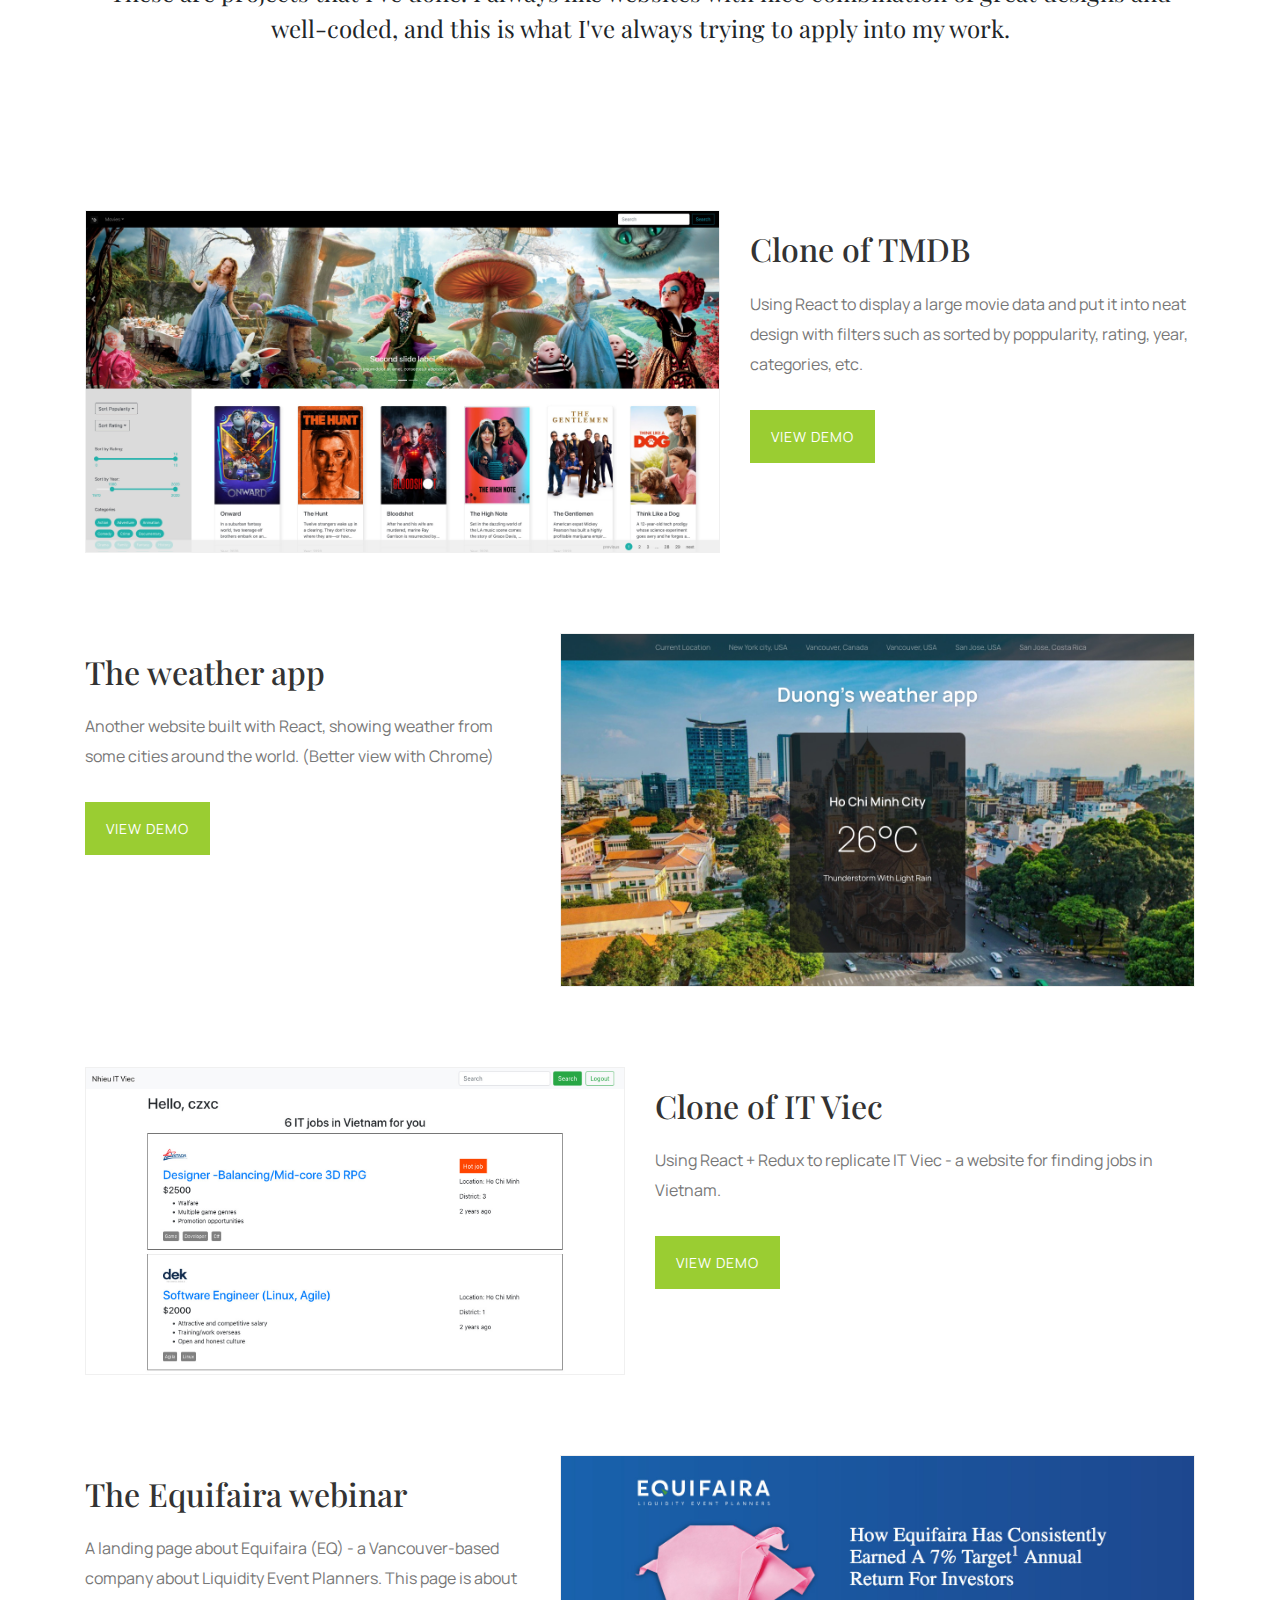
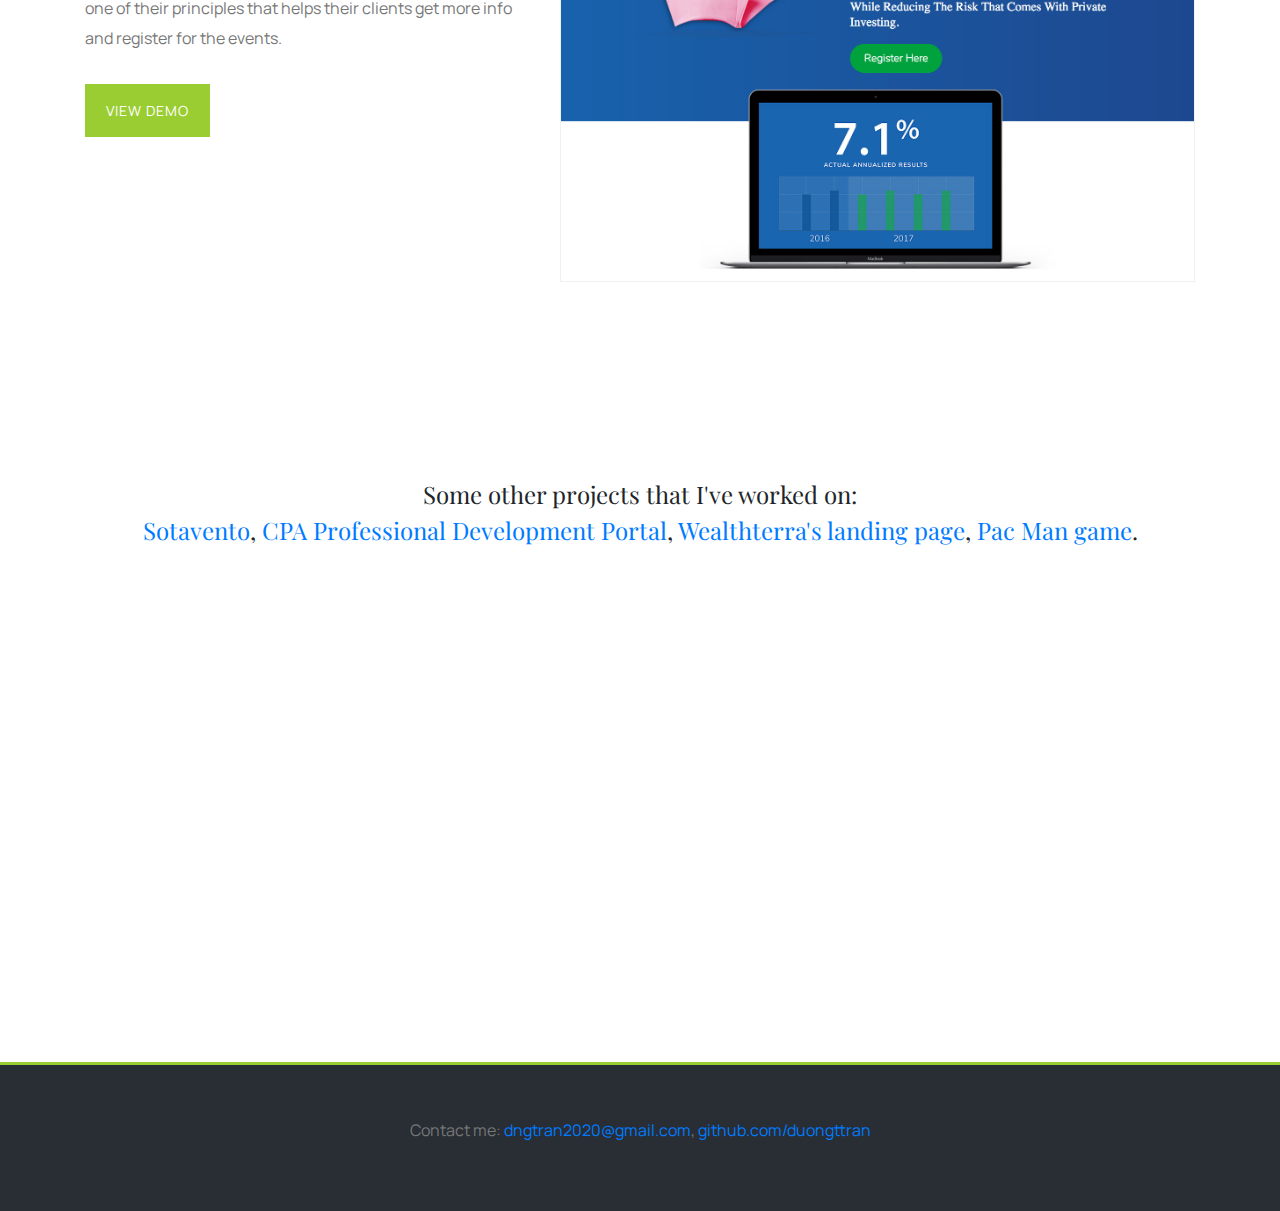
==== commit 28b86d03: "add Pac man game" ====
--- a/index.html
+++ b/index.html
@@ -190,7 +190,7 @@
                     Some other projects that I've worked on:<br />
                     <a href="https://sotavento.netlify.app/" target="_blank">Sotavento</a>, <a href="https://pd.bccpa.ca/" target="_blank">CPA Professional
                         Development Portal</a>, <a href="#" target="_blank">Wealthterra's
-                        landing page</a>.
+                        landing page</a>, <a href="https://2022-pacman.netlify.app/" target="_blank">Pac Man game</a>.
                 </div>
             </div>
         </div>
@@ -226,4 +226,4 @@
     <script src="https://stackpath.bootstrapcdn.com/bootstrap/4.4.1/js/bootstrap.min.js" integrity="sha384-wfSDF2E50Y2D1uUdj0O3uMBJnjuUD4Ih7YwaYd1iqfktj0Uod8GCExl3Og8ifwB6" crossorigin="anonymous"></script>
 </body>
 
-</html>+</html>
--- a/style.css
+++ b/style.css
@@ -34,12 +34,12 @@
 }
 
 .bgimg-1 {
-    background-image: url("https://princeofwhales.com/wp-content/uploads/2019/05/Vancouver-Adventures.jpg");
+    background-image: url("https://www.fairmont-hotel-vancouver.com/content/uploads/2024/02/HVC-Blossoms-Window-EDIT.jpg");
     min-height: 700px;
 }
 
 .bgimg-2 {
-    background-image: url("https://wantsee.world/wp-content/uploads/2019/10/Ho-Chi-Minh-City.-Notre-Dame-Cathedral-Basilica-of-Saigon.jpg");
+    background-image: url("https://www.insideasiatours.com/sites/default/files/styles/carousel_desktop/public/2020-10/PLACE%20PAGE_HoChiMinhCity_iStock-481711830_%C2%A9HuyThoai.webp?itok=bEkoqHvP");
     min-height: 400px;
 }
 
@@ -241,7 +241,7 @@
     background-color: white;
     text-align: center;
     padding: 50px 20%;
-    text-align: justify;
+/*     text-align: justify; */
 }
 
 .card-row {
@@ -286,4 +286,4 @@
         font-weight: 600;
         background-color: rgba(41, 41, 41, 0.671);
     }
-}+}
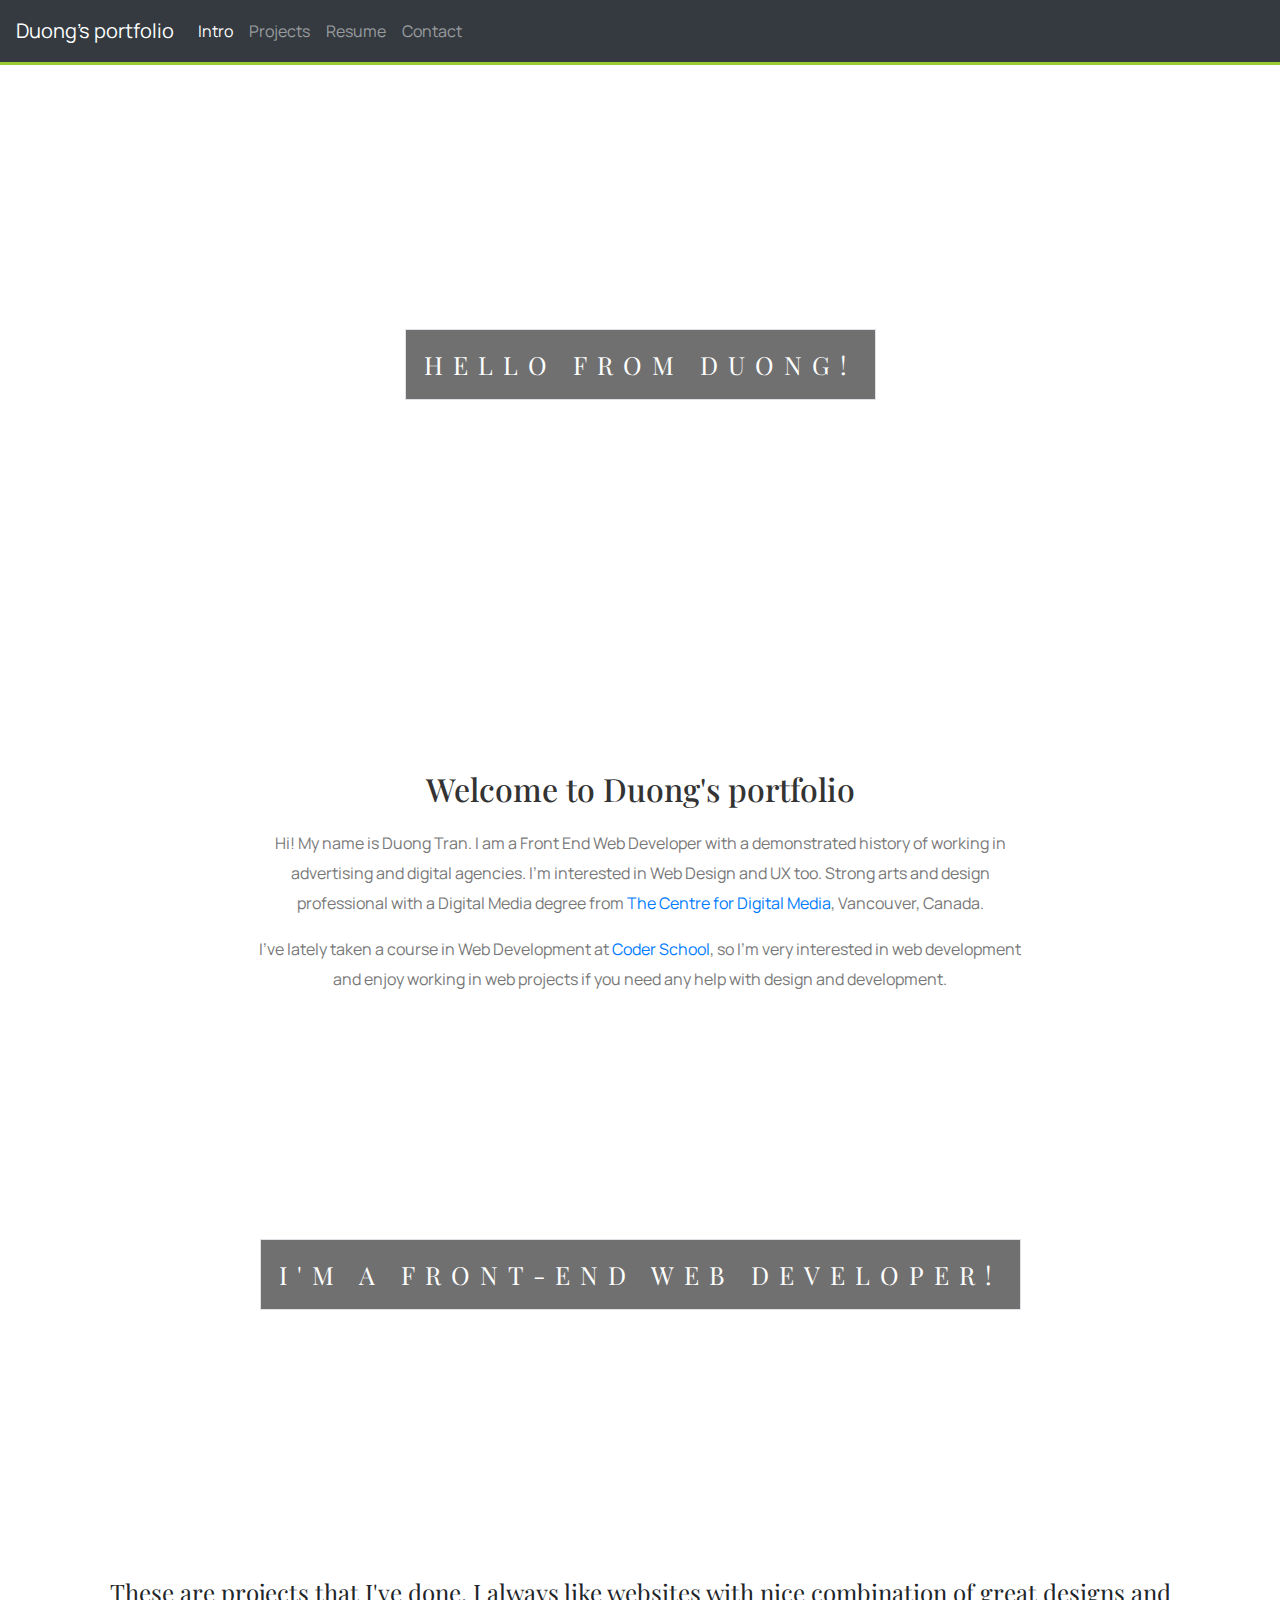
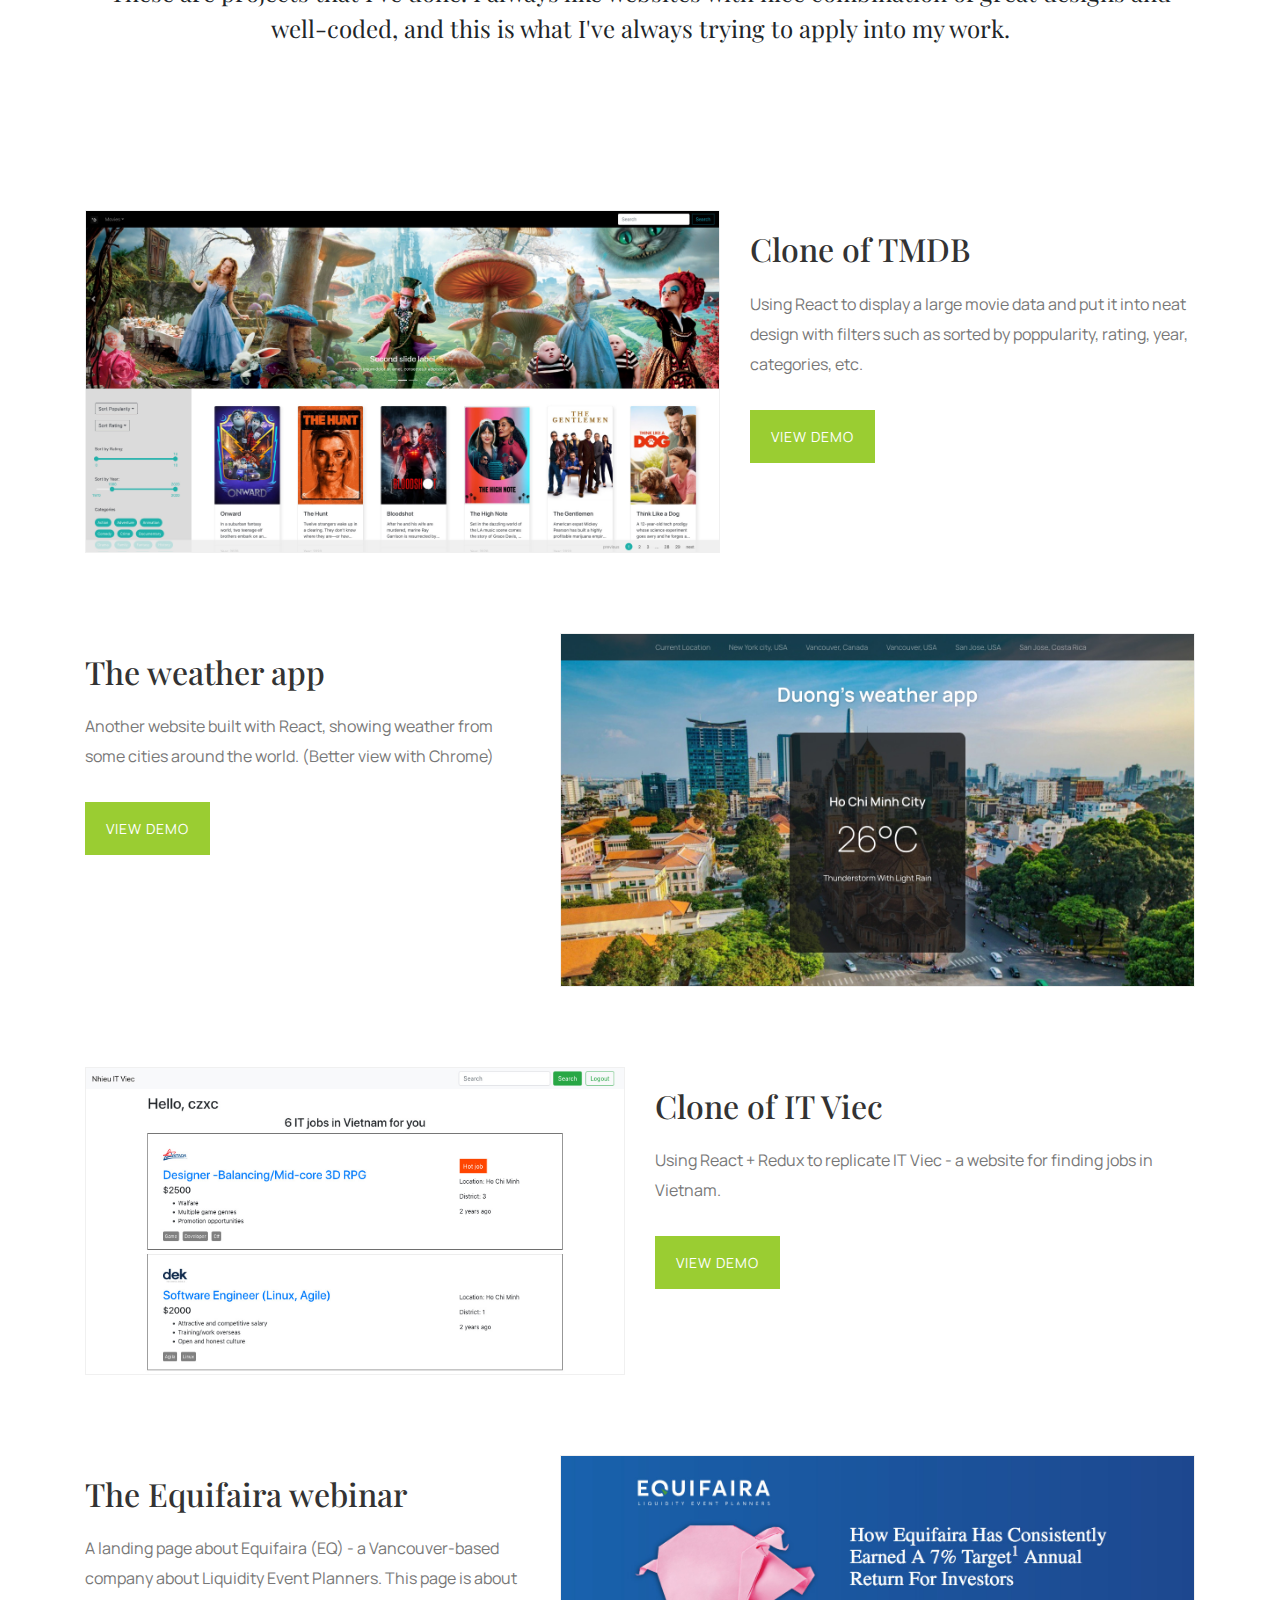
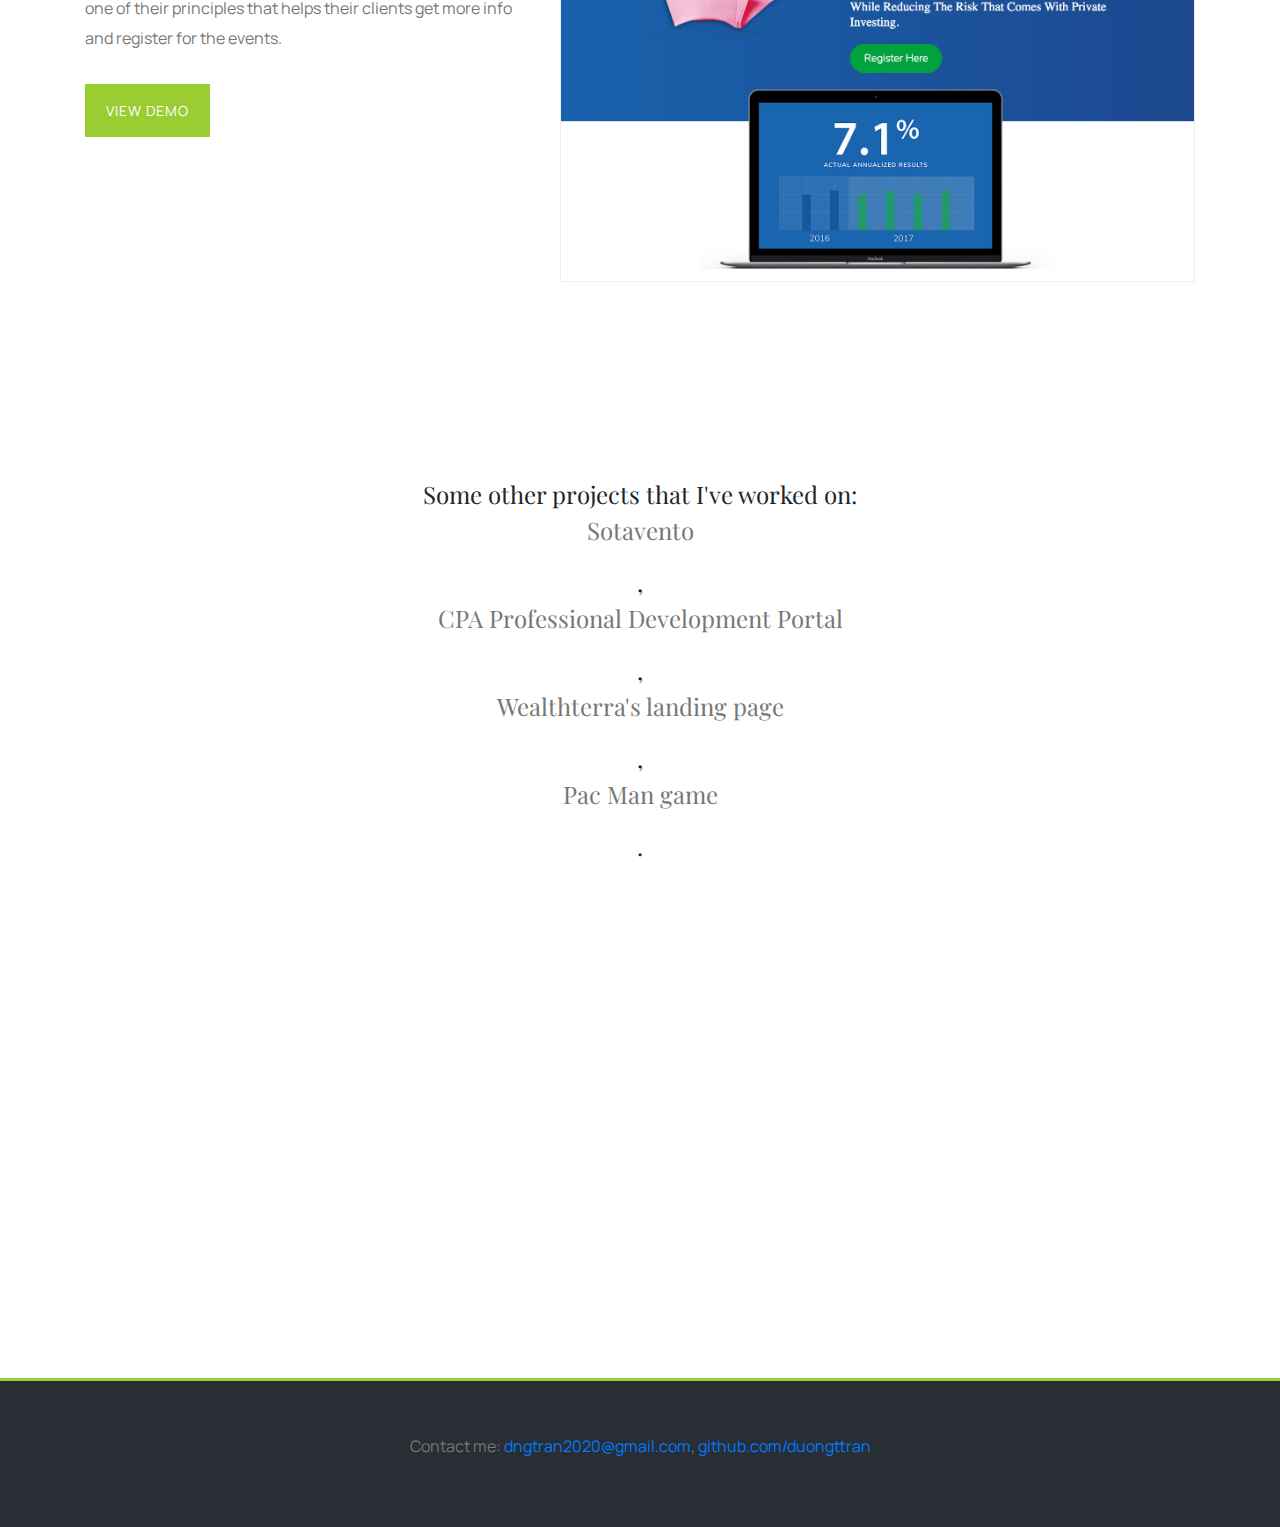
==== commit 5447dff3: "p for other projects" ====
--- a/index.html
+++ b/index.html
@@ -188,9 +188,10 @@
             <div class="row">
                 <div class="col-md-12 center-text em-text" id="projects">
                     Some other projects that I've worked on:<br />
-                    <a href="https://sotavento.netlify.app/" target="_blank">Sotavento</a>, <a href="https://pd.bccpa.ca/" target="_blank">CPA Professional
-                        Development Portal</a>, <a href="#" target="_blank">Wealthterra's
-                        landing page</a>, <a href="https://2022-pacman.netlify.app/" target="_blank">Pac Man game</a>.
+                    <a href="https://sotavento.netlify.app/" target="_blank"><p>Sotavento</p></a>, 
+                    <a href="https://pd.bccpa.ca/" target="_blank"><p>CPA Professional Development Portal</p></a>, 
+                    <a href="#" target="_blank"><p>Wealthterra's landing page</p></a>, 
+                    <a href="https://new-pacman.netlify.app/" target="_blank"><p>Pac Man game</p></a>.
                 </div>
             </div>
         </div>
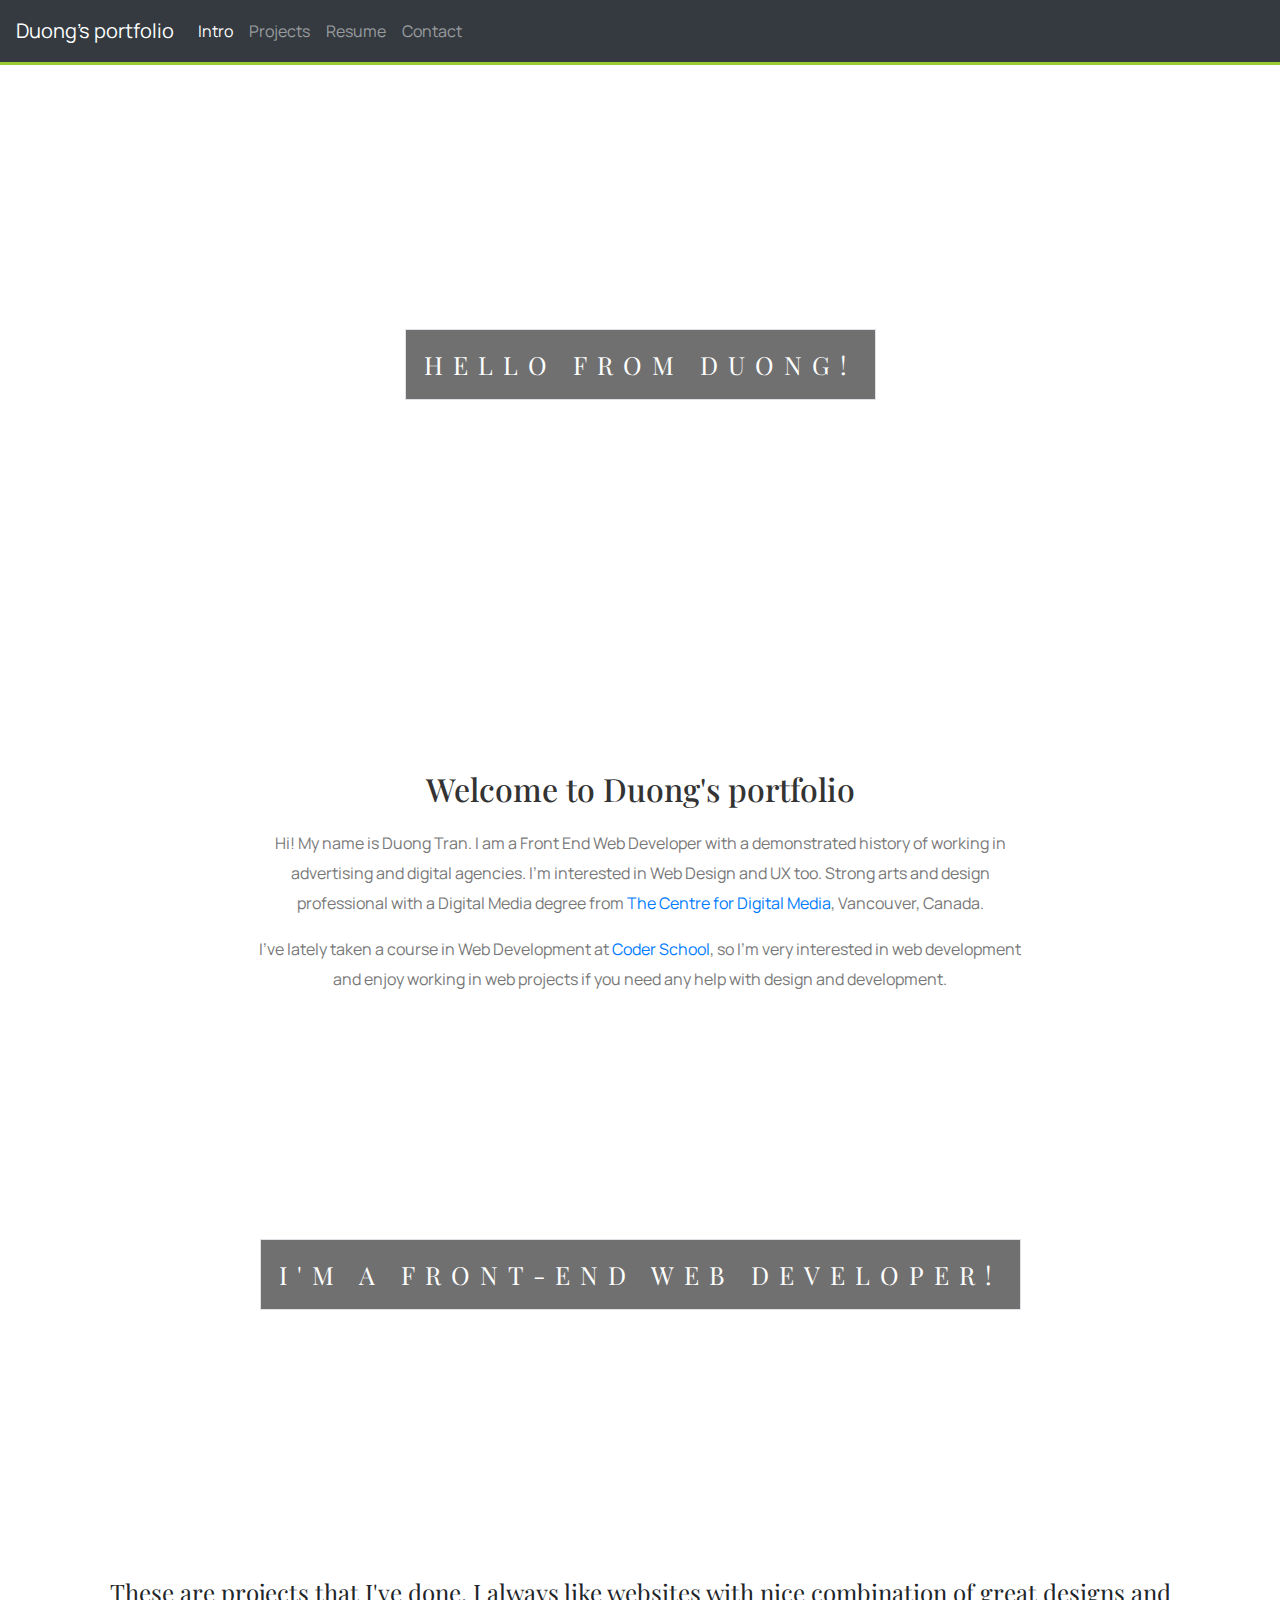
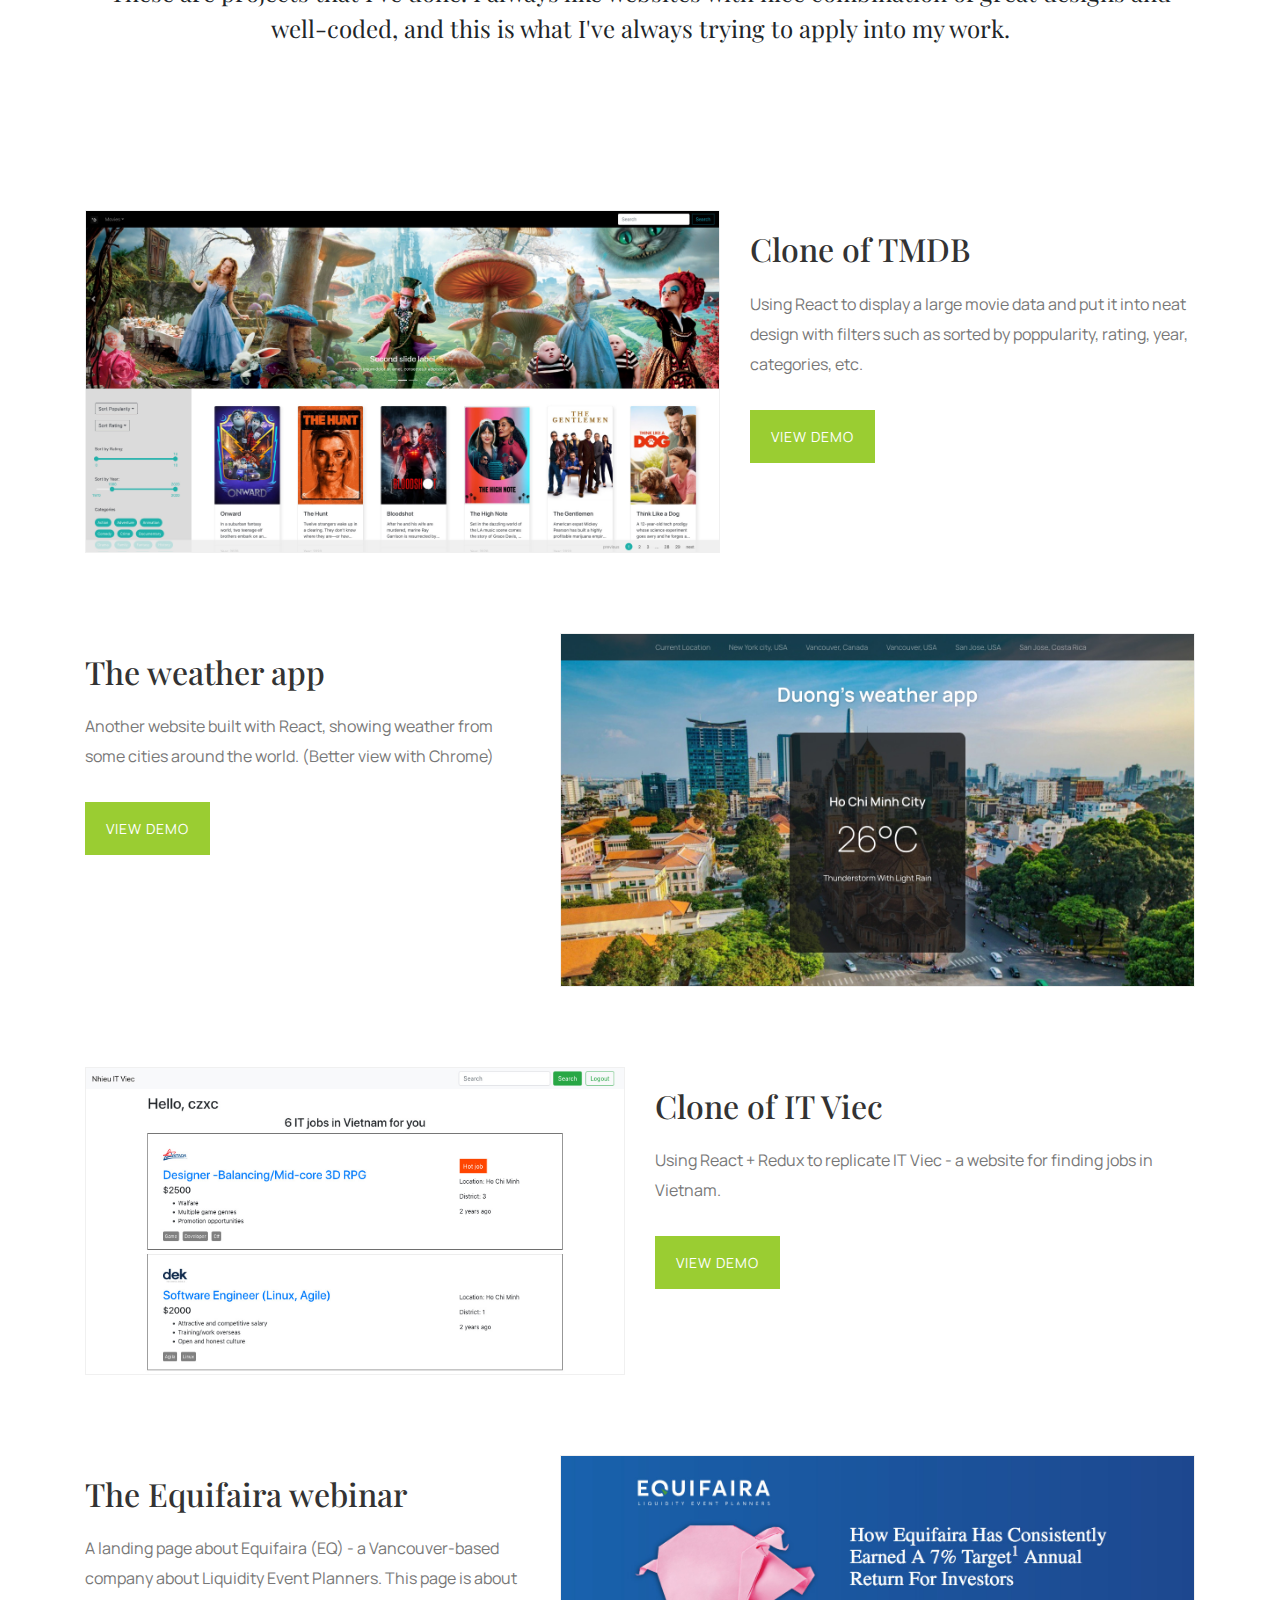
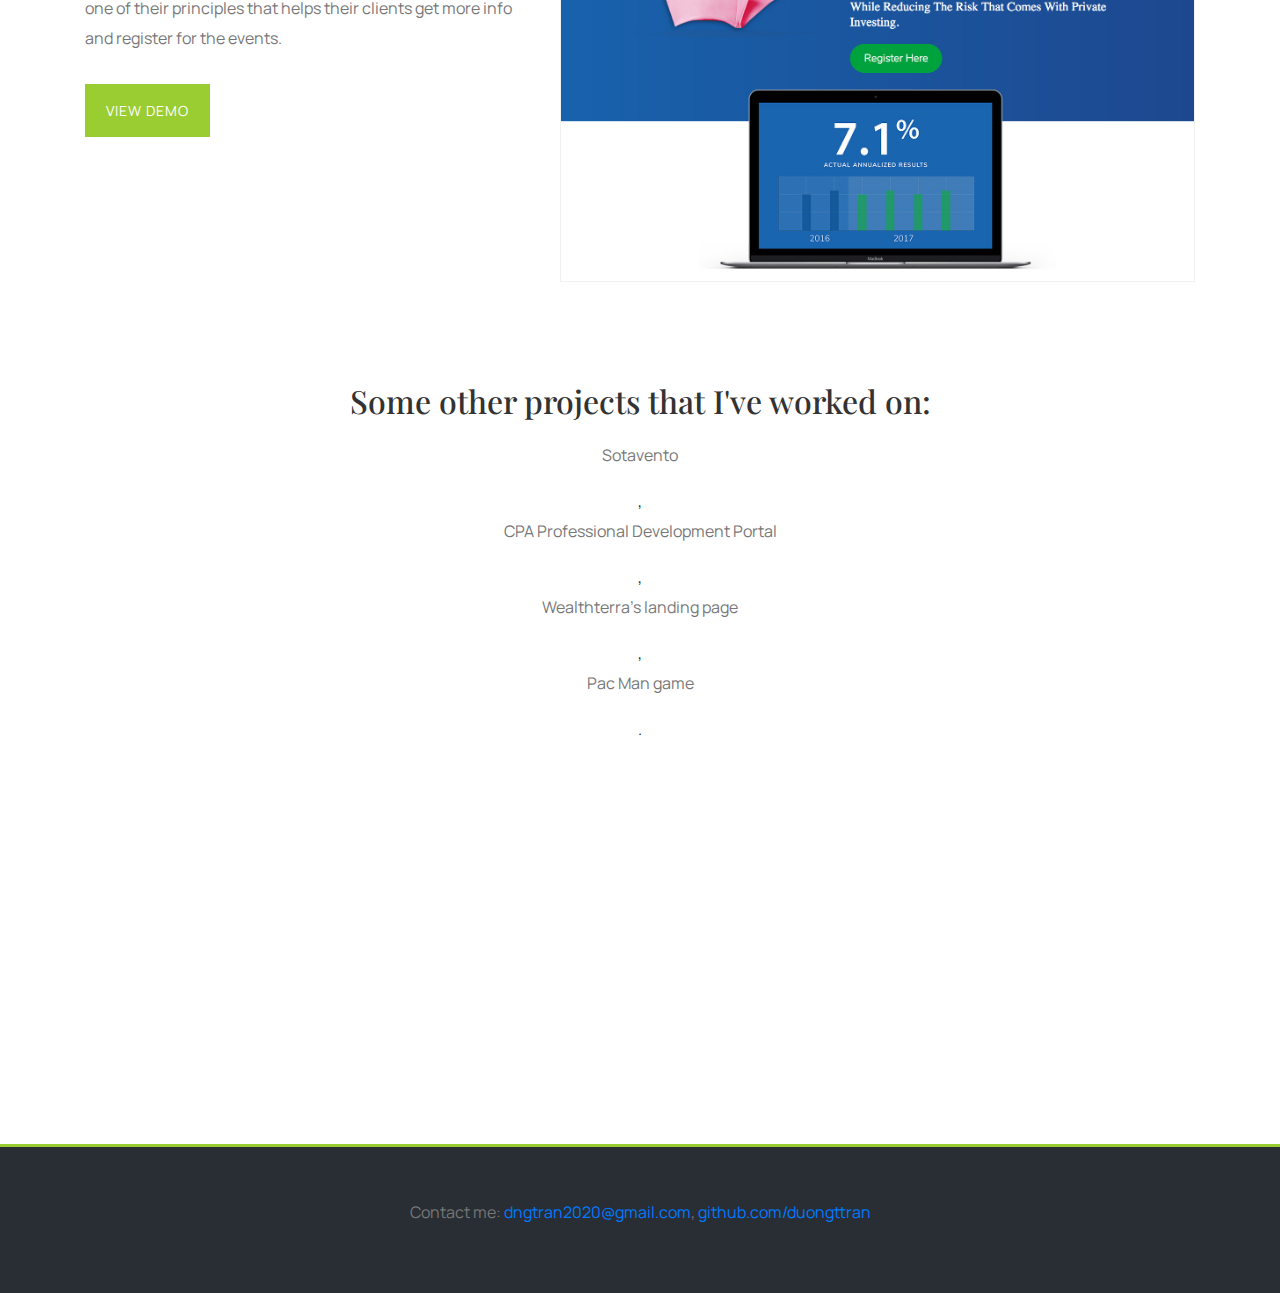
==== commit a94f7760: "Update index.html" ====
--- a/index.html
+++ b/index.html
@@ -186,8 +186,8 @@
 
         <div class="container">
             <div class="row">
-                <div class="col-md-12 center-text em-text" id="projects">
-                    Some other projects that I've worked on:<br />
+                <div class="col-md-12 center-text" >
+                    <h2>Some other projects that I've worked on:</h2>
                     <a href="https://sotavento.netlify.app/" target="_blank"><p>Sotavento</p></a>, 
                     <a href="https://pd.bccpa.ca/" target="_blank"><p>CPA Professional Development Portal</p></a>, 
                     <a href="#" target="_blank"><p>Wealthterra's landing page</p></a>, 
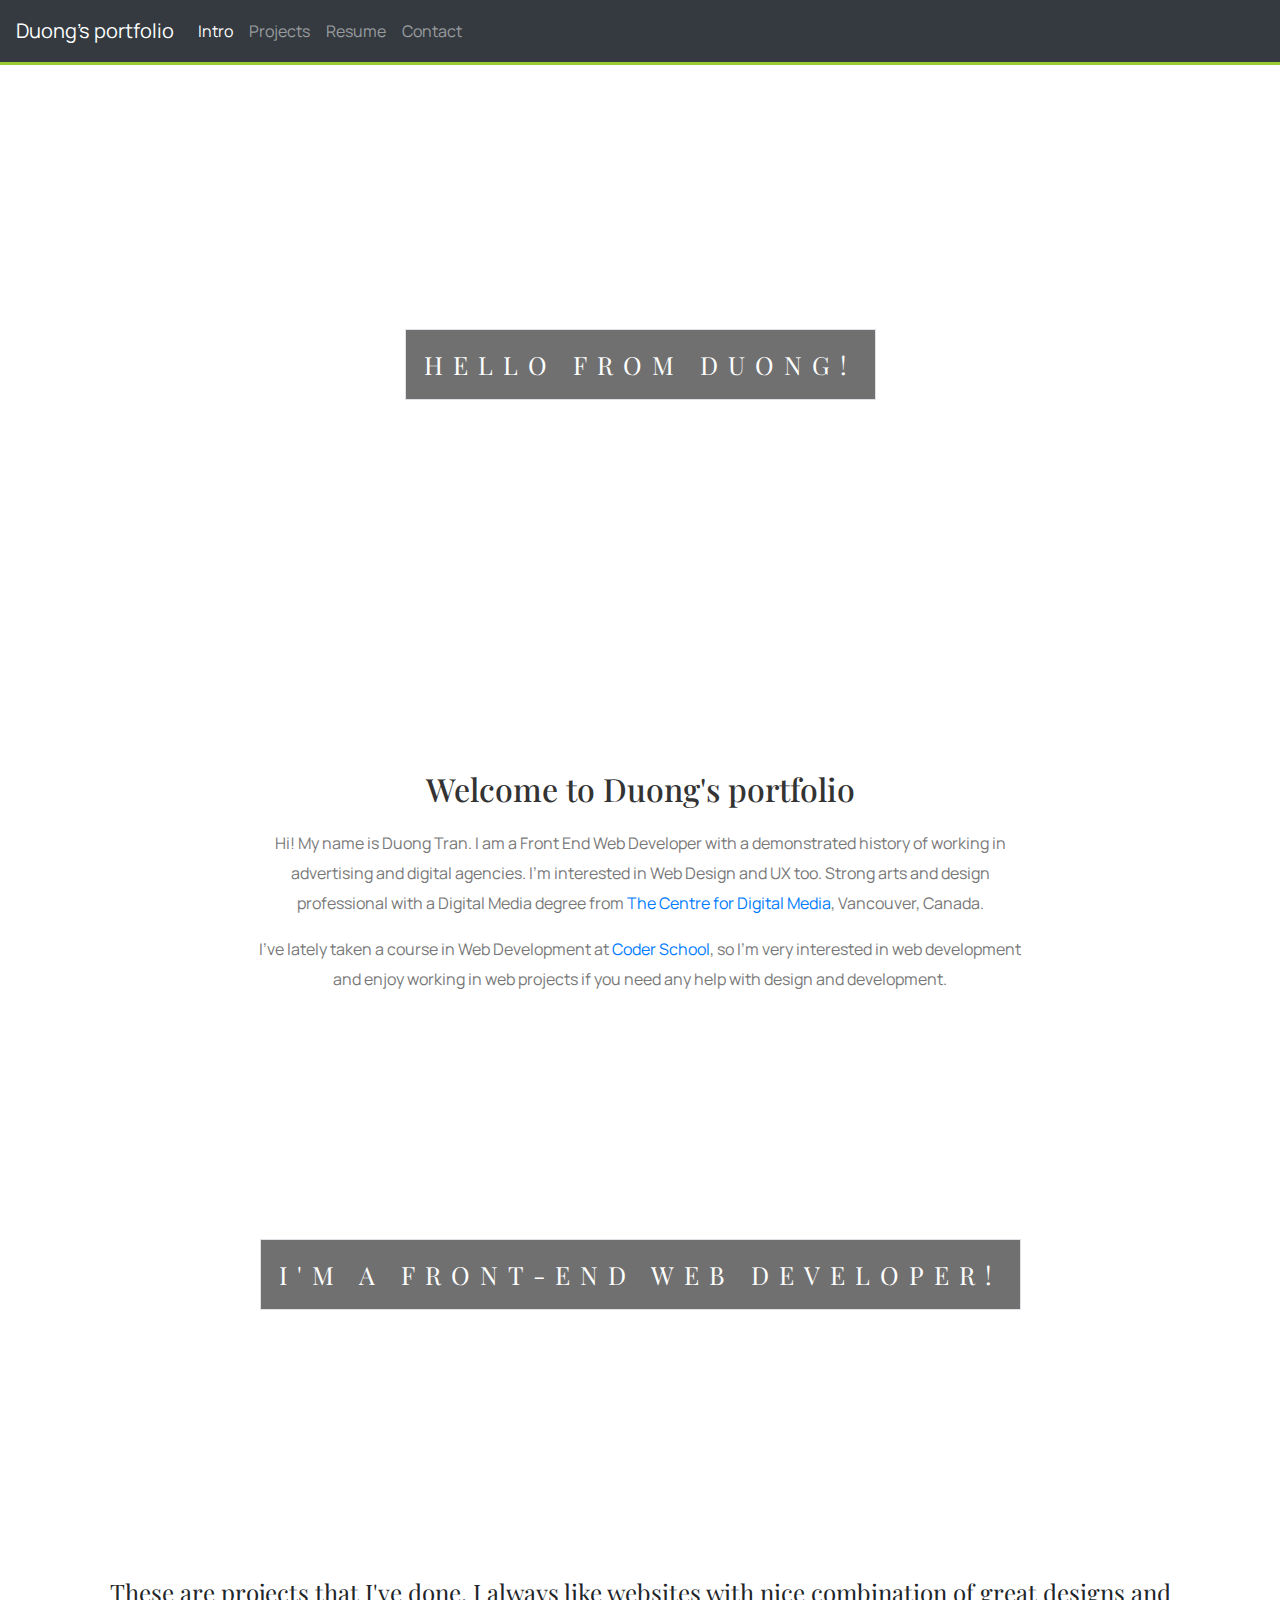
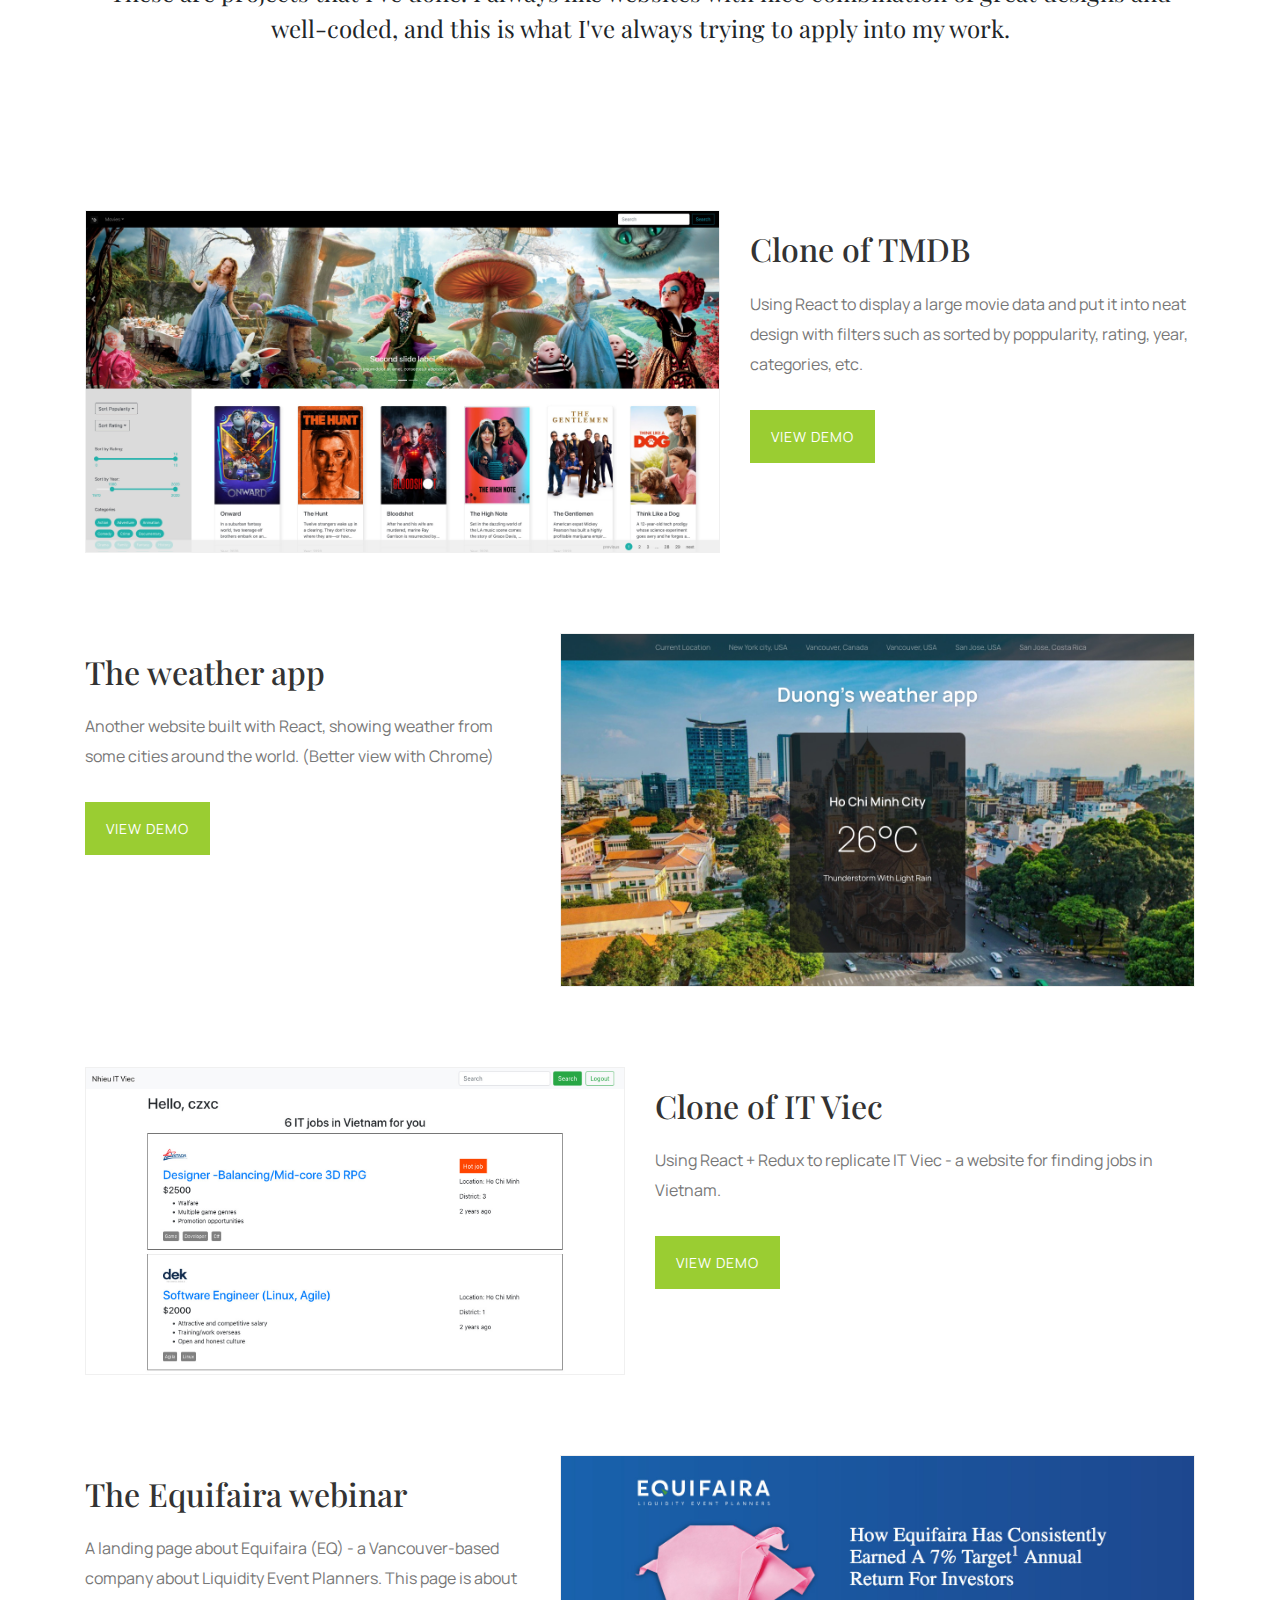
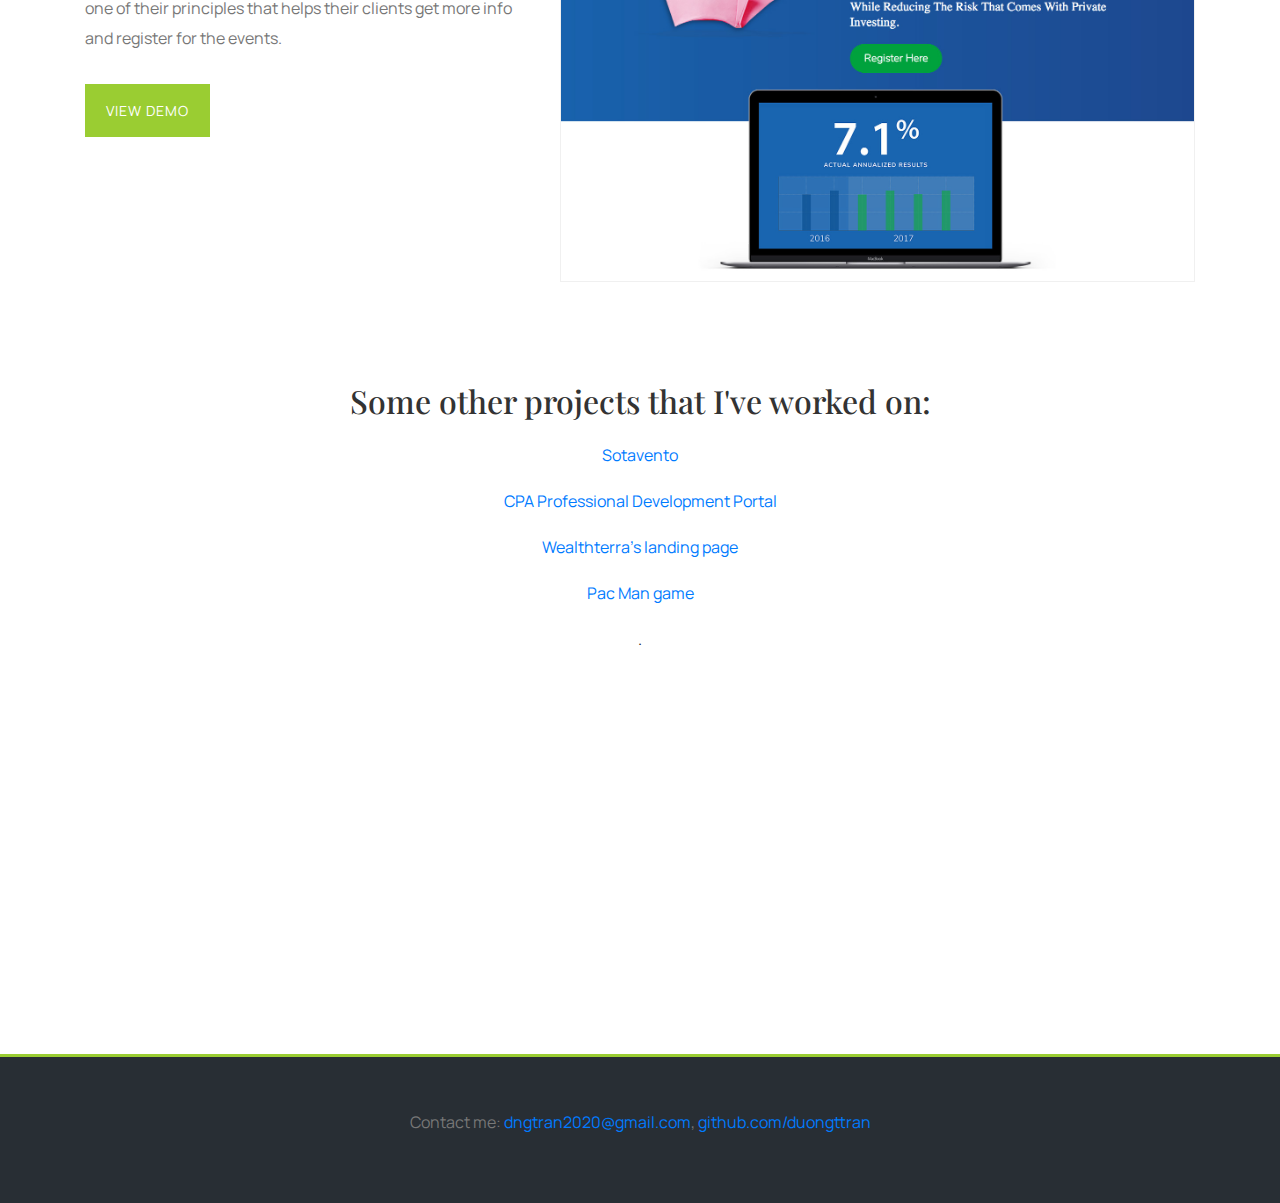
==== commit aea41dd4: "Update index.html" ====
--- a/index.html
+++ b/index.html
@@ -188,10 +188,10 @@
             <div class="row">
                 <div class="col-md-12 center-text" >
                     <h2>Some other projects that I've worked on:</h2>
-                    <a href="https://sotavento.netlify.app/" target="_blank"><p>Sotavento</p></a>, 
-                    <a href="https://pd.bccpa.ca/" target="_blank"><p>CPA Professional Development Portal</p></a>, 
-                    <a href="#" target="_blank"><p>Wealthterra's landing page</p></a>, 
-                    <a href="https://new-pacman.netlify.app/" target="_blank"><p>Pac Man game</p></a>.
+                    <p><a href="https://sotavento.netlify.app/" target="_blank">Sotavento</a></p>
+                    <p><a href="https://pd.bccpa.ca/" target="_blank">CPA Professional Development Portal</a></p> 
+                    <p><a href="#" target="_blank">Wealthterra's landing page</a></p>
+                    <p><a href="https://new-pacman.netlify.app/" target="_blank">Pac Man game</a></p>.
                 </div>
             </div>
         </div>
